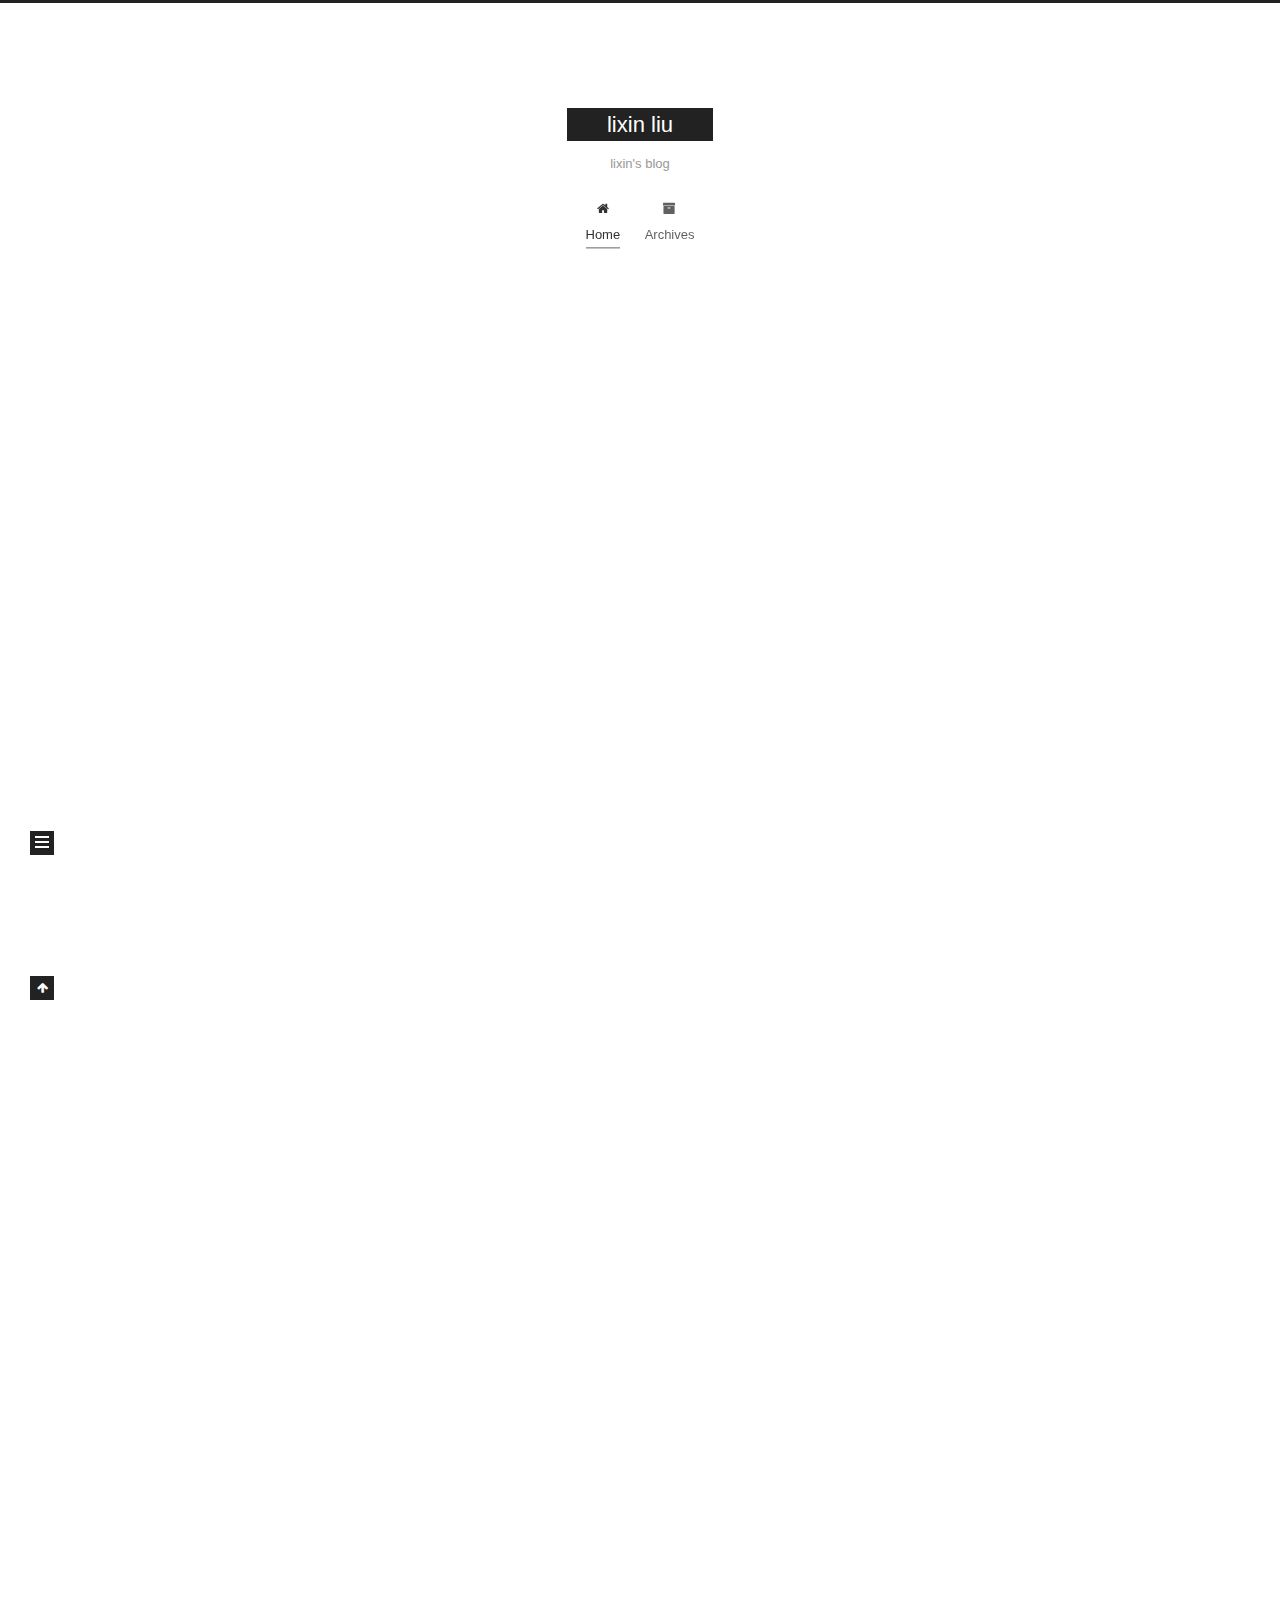
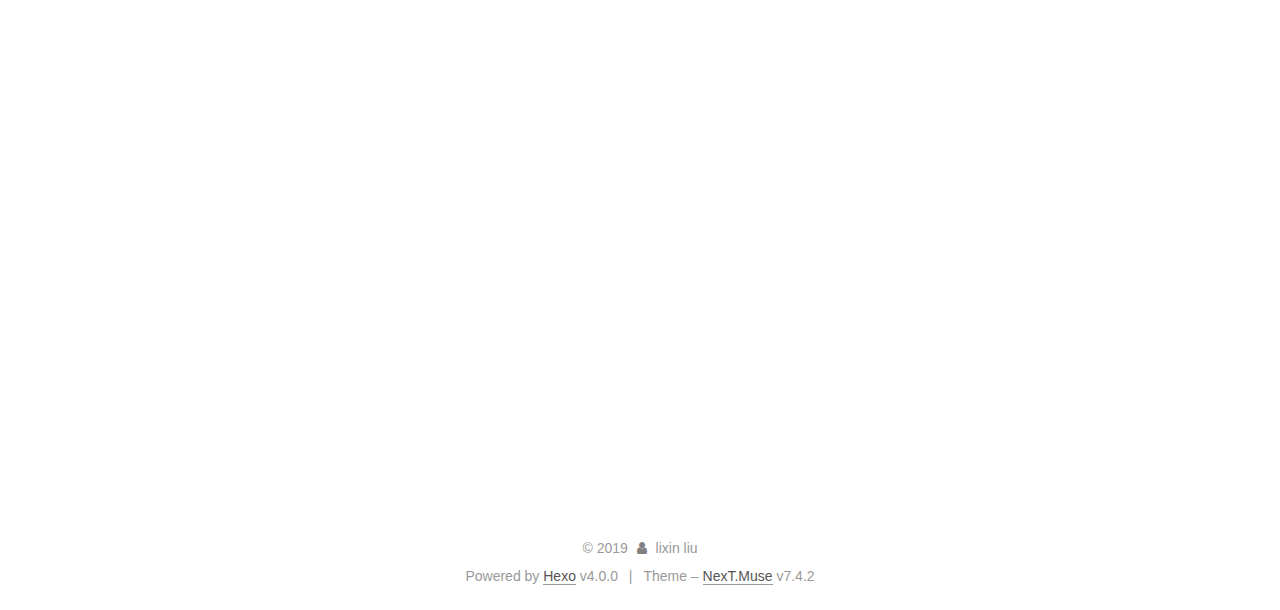
==== index.html @ 6e7cdaf5 "Site updated: 2019-10-31 22:45:14" ====
<!DOCTYPE html>
<html lang="en">
<head>
  <meta charset="UTF-8">
<meta name="viewport" content="width=device-width, initial-scale=1, maximum-scale=2">
<meta name="theme-color" content="#222">
<meta name="generator" content="Hexo 4.0.0">
  <link rel="apple-touch-icon" sizes="180x180" href="/images/apple-touch-icon-next.png">
  <link rel="icon" type="image/png" sizes="32x32" href="/images/favicon-32x32-next.png">
  <link rel="icon" type="image/png" sizes="16x16" href="/images/favicon-16x16-next.png">
  <link rel="mask-icon" href="/images/logo.svg" color="#222">

<link rel="stylesheet" href="/css/main.css">


<link rel="stylesheet" href="/lib/font-awesome/css/font-awesome.min.css">


<script id="hexo-configurations">
  var NexT = window.NexT || {};
  var CONFIG = {
    root: '/',
    scheme: 'Muse',
    version: '7.4.2',
    exturl: false,
    sidebar: {"position":"left","display":"post","offset":12,"onmobile":false},
    copycode: {"enable":false,"show_result":false,"style":null},
    back2top: {"enable":true,"sidebar":false,"scrollpercent":false},
    bookmark: {"enable":false,"color":"#222","save":"auto"},
    fancybox: false,
    mediumzoom: false,
    lazyload: false,
    pangu: false,
    algolia: {
      appID: '',
      apiKey: '',
      indexName: '',
      hits: {"per_page":10},
      labels: {"input_placeholder":"Search for Posts","hits_empty":"We didn't find any results for the search: ${query}","hits_stats":"${hits} results found in ${time} ms"}
    },
    localsearch: {"enable":false,"trigger":"auto","top_n_per_article":1,"unescape":false,"preload":false},
    path: '',
    motion: {"enable":true,"async":false,"transition":{"post_block":"fadeIn","post_header":"slideDownIn","post_body":"slideDownIn","coll_header":"slideLeftIn","sidebar":"slideUpIn"}},
    translation: {
      copy_button: 'Copy',
      copy_success: 'Copied',
      copy_failure: 'Copy failed'
    },
    sidebarPadding: 40
  };
</script>

  <meta name="description" content="Just stick to what you love and believe in, and it will come naturally.">
<meta name="keywords" content="github">
<meta property="og:type" content="website">
<meta property="og:title" content="lixin liu">
<meta property="og:url" content="http:&#x2F;&#x2F;yoursite.com&#x2F;index.html">
<meta property="og:site_name" content="lixin liu">
<meta property="og:description" content="Just stick to what you love and believe in, and it will come naturally.">
<meta property="og:locale" content="en">
<meta name="twitter:card" content="summary">

<link rel="canonical" href="http://yoursite.com/">


<script id="page-configurations">
  // https://hexo.io/docs/variables.html
  CONFIG.page = {
    sidebar: "",
    isHome: true,
    isPost: false,
    isPage: false,
    isArchive: false
  };
</script>

  <title>lixin liu</title>
  






  <noscript>
  <style>
  .use-motion .brand,
  .use-motion .menu-item,
  .sidebar-inner,
  .use-motion .post-block,
  .use-motion .pagination,
  .use-motion .comments,
  .use-motion .post-header,
  .use-motion .post-body,
  .use-motion .collection-header { opacity: initial; }

  .use-motion .site-title,
  .use-motion .site-subtitle {
    opacity: initial;
    top: initial;
  }

  .use-motion .logo-line-before i { left: initial; }
  .use-motion .logo-line-after i { right: initial; }
  </style>
</noscript>

</head>

<body itemscope itemtype="http://schema.org/WebPage">
  <div class="container use-motion">
    <div class="headband"></div>

    <header class="header" itemscope itemtype="http://schema.org/WPHeader">
      <div class="header-inner"><div class="site-brand-container">
  <div class="site-meta">

    <div>
      <a href="/" class="brand" rel="start">
        <span class="logo-line-before"><i></i></span>
        <span class="site-title">lixin liu</span>
        <span class="logo-line-after"><i></i></span>
      </a>
    </div>
        <p class="site-subtitle">lixin's blog</p>
  </div>

  <div class="site-nav-toggle">
    <div class="toggle" aria-label="Toggle navigation bar">
      <span class="toggle-line toggle-line-first"></span>
      <span class="toggle-line toggle-line-middle"></span>
      <span class="toggle-line toggle-line-last"></span>
    </div>
  </div>
</div>


<nav class="site-nav">
  
  <ul id="menu" class="menu">
        <li class="menu-item menu-item-home">

    <a href="/" rel="section"><i class="fa fa-fw fa-home"></i>Home</a>

  </li>
        <li class="menu-item menu-item-archives">

    <a href="/archives/" rel="section"><i class="fa fa-fw fa-archive"></i>Archives</a>

  </li>
  </ul>

</nav>
</div>
    </header>

    
  <div class="back-to-top">
    <i class="fa fa-arrow-up"></i>
    <span>0%</span>
  </div>


    <main class="main">
      <div class="main-inner">
        <div class="content-wrap">
          

          <div class="content">
            

  <div class="posts-expand">
        
  
  
  <article itemscope itemtype="http://schema.org/Article" class="post-block home" lang="en">
    <link itemprop="mainEntityOfPage" href="http://yoursite.com/2019/10/31/Wanna-be-a-Free-Software-Developr/">

    <span hidden itemprop="author" itemscope itemtype="http://schema.org/Person">
      <meta itemprop="image" content="/images/avatar.gif">
      <meta itemprop="name" content="lixin liu">
      <meta itemprop="description" content="Just stick to what you love and believe in, and it will come naturally.">
    </span>

    <span hidden itemprop="publisher" itemscope itemtype="http://schema.org/Organization">
      <meta itemprop="name" content="lixin liu">
    </span>
      <header class="post-header">
        <h1 class="post-title" itemprop="name headline">
          
            <a href="/2019/10/31/Wanna-be-a-Free-Software-Developr/" class="post-title-link" itemprop="url">Wanna be a Free Software Developr</a>
        </h1>

        <div class="post-meta">
            <span class="post-meta-item">
              <span class="post-meta-item-icon">
                <i class="fa fa-calendar-o"></i>
              </span>
              <span class="post-meta-item-text">Posted on</span>
              

              <time title="Created: 2019-10-31 22:30:57 / Modified: 22:44:53" itemprop="dateCreated datePublished" datetime="2019-10-31T22:30:57+08:00">2019-10-31</time>
            </span>

          

        </div>
      </header>

    
    
    
    <div class="post-body" itemprop="articleBody">

      
          <blockquote><p>Do not just seek happiness for yourself. Seek happiness for all. Through kindness. Through mercy.</p>
<footer><strong>David Levithan</strong><cite>Wide Awake</cite></footer></blockquote>

<figure class="highlight golang"><figcaption><span>[Go say hello to world!] [] [url] [link text]</span></figcaption><table><tr><td class="gutter"><pre><span class="line">1</span><br><span class="line">2</span><br><span class="line">3</span><br><span class="line">4</span><br><span class="line">5</span><br><span class="line">6</span><br><span class="line">7</span><br></pre></td><td class="code"><pre><span class="line"><span class="keyword">package</span> main</span><br><span class="line"></span><br><span class="line"><span class="keyword">import</span> <span class="string">"fmt"</span></span><br><span class="line"></span><br><span class="line"><span class="function"><span class="keyword">func</span> <span class="title">main</span><span class="params">()</span></span> &#123;</span><br><span class="line">	fmt.Println(<span class="string">"Hello Go!"</span>)</span><br><span class="line">&#125;</span><br></pre></td></tr></table></figure>


      
    </div>

    
    
    
      <footer class="post-footer">
        <div class="post-eof"></div>
      </footer>
  </article>
  
  
  

        
  
  
  <article itemscope itemtype="http://schema.org/Article" class="post-block home" lang="en">
    <link itemprop="mainEntityOfPage" href="http://yoursite.com/2019/10/30/hello-world/">

    <span hidden itemprop="author" itemscope itemtype="http://schema.org/Person">
      <meta itemprop="image" content="/images/avatar.gif">
      <meta itemprop="name" content="lixin liu">
      <meta itemprop="description" content="Just stick to what you love and believe in, and it will come naturally.">
    </span>

    <span hidden itemprop="publisher" itemscope itemtype="http://schema.org/Organization">
      <meta itemprop="name" content="lixin liu">
    </span>
      <header class="post-header">
        <h1 class="post-title" itemprop="name headline">
          
            <a href="/2019/10/30/hello-world/" class="post-title-link" itemprop="url">Hello World</a>
        </h1>

        <div class="post-meta">
            <span class="post-meta-item">
              <span class="post-meta-item-icon">
                <i class="fa fa-calendar-o"></i>
              </span>
              <span class="post-meta-item-text">Posted on</span>

              <time title="Created: 2019-10-30 21:06:49" itemprop="dateCreated datePublished" datetime="2019-10-30T21:06:49+08:00">2019-10-30</time>
            </span>

          

        </div>
      </header>

    
    
    
    <div class="post-body" itemprop="articleBody">

      
          <p>Welcome to <a href="https://hexo.io/" target="_blank" rel="noopener">Hexo</a>! This is your very first post. Check <a href="https://hexo.io/docs/" target="_blank" rel="noopener">documentation</a> for more info. If you get any problems when using Hexo, you can find the answer in <a href="https://hexo.io/docs/troubleshooting.html" target="_blank" rel="noopener">troubleshooting</a> or you can ask me on <a href="https://github.com/hexojs/hexo/issues" target="_blank" rel="noopener">GitHub</a>.</p>
<h2 id="Quick-Start"><a href="#Quick-Start" class="headerlink" title="Quick Start"></a>Quick Start</h2><h3 id="Create-a-new-post"><a href="#Create-a-new-post" class="headerlink" title="Create a new post"></a>Create a new post</h3><figure class="highlight bash"><table><tr><td class="gutter"><pre><span class="line">1</span><br></pre></td><td class="code"><pre><span class="line">$ hexo new <span class="string">"My New Post"</span></span><br></pre></td></tr></table></figure>

<p>More info: <a href="https://hexo.io/docs/writing.html" target="_blank" rel="noopener">Writing</a></p>
<h3 id="Run-server"><a href="#Run-server" class="headerlink" title="Run server"></a>Run server</h3><figure class="highlight bash"><table><tr><td class="gutter"><pre><span class="line">1</span><br></pre></td><td class="code"><pre><span class="line">$ hexo server</span><br></pre></td></tr></table></figure>

<p>More info: <a href="https://hexo.io/docs/server.html" target="_blank" rel="noopener">Server</a></p>
<h3 id="Generate-static-files"><a href="#Generate-static-files" class="headerlink" title="Generate static files"></a>Generate static files</h3><figure class="highlight bash"><table><tr><td class="gutter"><pre><span class="line">1</span><br></pre></td><td class="code"><pre><span class="line">$ hexo generate</span><br></pre></td></tr></table></figure>

<p>More info: <a href="https://hexo.io/docs/generating.html" target="_blank" rel="noopener">Generating</a></p>
<h3 id="Deploy-to-remote-sites"><a href="#Deploy-to-remote-sites" class="headerlink" title="Deploy to remote sites"></a>Deploy to remote sites</h3><figure class="highlight bash"><table><tr><td class="gutter"><pre><span class="line">1</span><br></pre></td><td class="code"><pre><span class="line">$ hexo deploy</span><br></pre></td></tr></table></figure>

<p>More info: <a href="https://hexo.io/docs/deployment.html" target="_blank" rel="noopener">Deployment</a></p>

      
    </div>

    
    
    
      <footer class="post-footer">
        <div class="post-eof"></div>
      </footer>
  </article>
  
  
  

  </div>

  



          </div>
          

        </div>
          
  
  <div class="toggle sidebar-toggle">
    <span class="toggle-line toggle-line-first"></span>
    <span class="toggle-line toggle-line-middle"></span>
    <span class="toggle-line toggle-line-last"></span>
  </div>

  <aside class="sidebar">
    <div class="sidebar-inner">

      <ul class="sidebar-nav motion-element">
        <li class="sidebar-nav-toc">
          Table of Contents
        </li>
        <li class="sidebar-nav-overview">
          Overview
        </li>
      </ul>

      <!--noindex-->
      <div class="post-toc-wrap sidebar-panel">
      </div>
      <!--/noindex-->

      <div class="site-overview-wrap sidebar-panel">
        <div class="site-author motion-element" itemprop="author" itemscope itemtype="http://schema.org/Person">
  <img class="site-author-image" itemprop="image" alt="lixin liu"
    src="/images/avatar.gif">
  <p class="site-author-name" itemprop="name">lixin liu</p>
  <div class="site-description" itemprop="description">Just stick to what you love and believe in, and it will come naturally.</div>
</div>
<div class="site-state-wrap motion-element">
  <nav class="site-state">
      <div class="site-state-item site-state-posts">
          <a href="/archives/">
        
          <span class="site-state-item-count">2</span>
          <span class="site-state-item-name">posts</span>
        </a>
      </div>
  </nav>
</div>



      </div>

    </div>
  </aside>
  <div id="sidebar-dimmer"></div>


      </div>
    </main>

    <footer class="footer">
      <div class="footer-inner">
        

<div class="copyright">
  
  &copy; 
  <span itemprop="copyrightYear">2019</span>
  <span class="with-love">
    <i class="fa fa-user"></i>
  </span>
  <span class="author" itemprop="copyrightHolder">lixin liu</span>
</div>
  <div class="powered-by">Powered by <a href="https://hexo.io/" class="theme-link" rel="noopener" target="_blank">Hexo</a> v4.0.0
  </div>
  <span class="post-meta-divider">|</span>
  <div class="theme-info">Theme – <a href="https://muse.theme-next.org/" class="theme-link" rel="noopener" target="_blank">NexT.Muse</a> v7.4.2
  </div>

        












        
      </div>
    </footer>
  </div>

  
  <script src="/lib/anime.min.js"></script>
  <script src="/lib/velocity/velocity.min.js"></script>
  <script src="/lib/velocity/velocity.ui.min.js"></script>
<script src="/js/utils.js"></script><script src="/js/motion.js"></script>
<script src="/js/schemes/muse.js"></script>
<script src="/js/next-boot.js"></script>



  
















  

  

</body>
</html>
---- css/main.css ----
html {
  line-height: 1.15; /* 1 */
  -webkit-text-size-adjust: 100%; /* 2 */
}
body {
  margin: 0;
}
main {
  display: block;
}
h1 {
  font-size: 2em;
  margin: 0.67em 0;
}
hr {
  box-sizing: content-box; /* 1 */
  height: 0; /* 1 */
  overflow: visible; /* 2 */
}
pre {
  font-family: monospace, monospace; /* 1 */
  font-size: 1em; /* 2 */
}
a {
  background: transparent;
}
abbr[title] {
  border-bottom: none; /* 1 */
  text-decoration: underline; /* 2 */
  text-decoration: underline dotted; /* 2 */
}
b,
strong {
  font-weight: bolder;
}
code,
kbd,
samp {
  font-family: monospace, monospace; /* 1 */
  font-size: 1em; /* 2 */
}
small {
  font-size: 80%;
}
sub,
sup {
  font-size: 75%;
  line-height: 0;
  position: relative;
  vertical-align: baseline;
}
sub {
  bottom: -0.25em;
}
sup {
  top: -0.5em;
}
img {
  border-style: none;
}
button,
input,
optgroup,
select,
textarea {
  font-family: inherit; /* 1 */
  font-size: 100%; /* 1 */
  line-height: 1.15; /* 1 */
  margin: 0; /* 2 */
}
button,
input {
/* 1 */
  overflow: visible;
}
button,
select {
/* 1 */
  text-transform: none;
}
button,
[type='button'],
[type='reset'],
[type='submit'] {
  -webkit-appearance: button;
}
button::-moz-focus-inner,
[type='button']::-moz-focus-inner,
[type='reset']::-moz-focus-inner,
[type='submit']::-moz-focus-inner {
  border-style: none;
  padding: 0;
}
button:-moz-focusring,
[type='button']:-moz-focusring,
[type='reset']:-moz-focusring,
[type='submit']:-moz-focusring {
  outline: 1px dotted ButtonText;
}
fieldset {
  padding: 0.35em 0.75em 0.625em;
}
legend {
  box-sizing: border-box; /* 1 */
  color: inherit; /* 2 */
  display: table; /* 1 */
  max-width: 100%; /* 1 */
  padding: 0; /* 3 */
  white-space: normal; /* 1 */
}
progress {
  vertical-align: baseline;
}
textarea {
  overflow: auto;
}
[type='checkbox'],
[type='radio'] {
  box-sizing: border-box; /* 1 */
  padding: 0; /* 2 */
}
[type='number']::-webkit-inner-spin-button,
[type='number']::-webkit-outer-spin-button {
  height: auto;
}
[type='search'] {
  outline-offset: -2px; /* 2 */
  -webkit-appearance: textfield; /* 1 */
}
[type='search']::-webkit-search-decoration {
  -webkit-appearance: none;
}
::-webkit-file-upload-button {
  font: inherit; /* 2 */
  -webkit-appearance: button; /* 1 */
}
details {
  display: block;
}
summary {
  display: list-item;
}
template {
  display: none;
}
[hidden] {
  display: none;
}
::selection {
  background: #262a30;
  color: #fff;
}
html,
body {
  height: 100%;
}
body {
  background: #fff;
  color: #555;
  font-family: 'Lato', "PingFang SC", "Microsoft YaHei", sans-serif;
  font-size: 1em;
  line-height: 2;
}
@media (max-width: 991px) {
  body {
    padding-left: 0 !important;
    padding-right: 0 !important;
  }
}
h1,
h2,
h3,
h4,
h5,
h6 {
  font-family: 'Lato', "PingFang SC", "Microsoft YaHei", sans-serif;
  font-weight: bold;
  line-height: 1.5;
  margin: 20px 0 15px;
  padding: 0;
}
h1 {
  font-size: 1.5em;
}
h2 {
  font-size: 1.375em;
}
h3 {
  font-size: 1.25em;
}
h4 {
  font-size: 1.125em;
}
h5 {
  font-size: 1em;
}
h6 {
  font-size: 0.875em;
}
p {
  margin: 0 0 20px 0;
}
a,
span.exturl {
  overflow-wrap: break-word;
  word-wrap: break-word;
  border-bottom: 1px solid #999;
  color: #555;
  outline: 0;
  text-decoration: none;
  cursor: pointer;
}
a:hover,
span.exturl:hover {
  border-bottom-color: #222;
  color: #222;
}
iframe,
img,
video {
  display: block;
  margin-left: auto;
  margin-right: auto;
  max-width: 100%;
}
hr {
  background-color: #ddd;
  background-image: repeating-linear-gradient(-45deg, #fff, #fff 4px, transparent 4px, transparent 8px);
  border: 0;
  height: 3px;
  margin: 40px 0;
}
blockquote {
  border-left: 4px solid #ddd;
  color: #666;
  margin: 0;
  padding: 0 15px;
}
blockquote cite::before {
  content: '-';
  padding: 0 5px;
}
dt {
  font-weight: 700;
}
dd {
  margin: 0;
  padding: 0;
}
kbd {
  background-color: #f5f5f5;
  background-image: linear-gradient(#eee, #fff, #eee);
  border: 1px solid #ccc;
  border-radius: 0.2em;
  box-shadow: 0.1em 0.1em 0.2em rgba(0,0,0,0.1);
  font-family: inherit;
  padding: 0.1em 0.3em;
  white-space: nowrap;
}
.table-container {
  -webkit-overflow-scrolling: touch;
  overflow: auto;
}
table {
  border-collapse: collapse;
  border-spacing: 0;
  font-size: 0.875em;
  margin: 0 0 20px 0;
  width: 100%;
}
table > tbody > tr:nth-of-type(odd) {
  background: #f9f9f9;
}
table > tbody > tr:hover {
  background: #f5f5f5;
}
caption,
th,
td {
  font-weight: normal;
  padding: 8px;
  text-align: left;
  vertical-align: middle;
}
th,
td {
  border: 1px solid #ddd;
  border-bottom: 3px solid #ddd;
}
th {
  font-weight: 700;
  padding-bottom: 10px;
}
td {
  border-bottom-width: 1px;
}
.btn {
  background: #222;
  border: 2px solid #222;
  border-radius: 0;
  color: #fff;
  display: inline-block;
  font-size: 0.875em;
  line-height: 2;
  padding: 0 20px;
  text-decoration: none;
  transition-property: background-color;
  transition-delay: 0s;
  transition-duration: 0.2s;
  transition-timing-function: ease-in-out;
}
.btn:hover {
  background: #fff;
  border-color: #222;
  color: #222;
}
.btn + .btn {
  margin: 0 0 8px 8px;
}
.btn .fa-fw {
  text-align: left;
  width: 1.285714285714286em;
}
.toggle {
  line-height: 0;
}
.toggle .toggle-line {
  background: #fff;
  display: inline-block;
  height: 2px;
  left: 0;
  position: relative;
  top: 0;
  transition: all 0.4s;
  vertical-align: top;
  width: 100%;
}
.toggle .toggle-line:not(:first-child) {
  margin-top: 3px;
}
.toggle.toggle-arrow .toggle-line-first {
  left: 50%;
  top: 2px;
  transform: rotate(45deg);
  width: 50%;
}
.toggle.toggle-arrow .toggle-line-middle {
  left: 2px;
  width: 90%;
}
.toggle.toggle-arrow .toggle-line-last {
  left: 50%;
  top: -2px;
  transform: rotate(-45deg);
  width: 50%;
}
.toggle.toggle-close .toggle-line-first {
  transform: rotate(-45deg);
  top: 5px;
}
.toggle.toggle-close .toggle-line-middle {
  opacity: 0;
}
.toggle.toggle-close .toggle-line-last {
  transform: rotate(45deg);
  top: -5px;
}
pre,
.highlight {
  background: #f7f7f7;
  color: #4d4d4c;
  line-height: 1.6;
  margin: 0 auto 20px;
}
pre,
code {
  font-family: consolas, Menlo, monospace, "PingFang SC", "Microsoft YaHei";
}
code {
  background: #eee;
  border-radius: 3px;
  color: #555;
  padding: 2px 4px;
  overflow-wrap: break-word;
  word-wrap: break-word;
}
pre {
  overflow: auto;
  padding: 10px;
}
pre code {
  background: none;
  color: #4d4d4c;
  font-size: 0.875em;
  padding: 0;
  text-shadow: none;
}
.highlight *::selection {
  background: #d6d6d6;
}
.highlight pre {
  border: 0;
  margin: 0;
  padding: 10px 0;
}
.highlight table {
  border: 0;
  margin: 0;
  width: auto;
}
.highlight td {
  border: 0;
  padding: 0;
}
.highlight figcaption {
  background: #eee;
  color: #4d4d4c;
  line-height: 1em;
  margin: 0;
  padding: 0.5em;
}
.highlight figcaption::before,
.highlight figcaption::after {
  content: ' ';
  display: table;
}
.highlight figcaption::after {
  clear: both;
}
.highlight figcaption a {
  color: #4d4d4c;
  float: right;
}
.highlight figcaption a:hover {
  border-bottom-color: #4d4d4c;
}
.highlight .gutter pre {
  background: #eff2f3;
  color: #869194;
  padding-left: 10px;
  padding-right: 10px;
  text-align: right;
}
.highlight .code pre {
  background: #f7f7f7;
  padding-left: 10px;
  width: 100%;
}
.gutter {
  -moz-user-select: none;
  -ms-user-select: none;
  -webkit-user-select: none;
  user-select: none;
}
.gist table {
  width: auto;
}
.gist table td {
  border: 0;
}
pre .deletion {
  background: #fdd;
}
pre .addition {
  background: #dfd;
}
pre .meta {
  color: #eab700;
  -moz-user-select: none;
  -ms-user-select: none;
  -webkit-user-select: none;
  user-select: none;
}
pre .comment {
  color: #8e908c;
}
pre .variable,
pre .attribute,
pre .tag,
pre .name,
pre .regexp,
pre .ruby .constant,
pre .xml .tag .title,
pre .xml .pi,
pre .xml .doctype,
pre .html .doctype,
pre .css .id,
pre .css .class,
pre .css .pseudo {
  color: #c82829;
}
pre .number,
pre .preprocessor,
pre .built_in,
pre .builtin-name,
pre .literal,
pre .params,
pre .constant,
pre .command {
  color: #f5871f;
}
pre .ruby .class .title,
pre .css .rules .attribute,
pre .string,
pre .symbol,
pre .value,
pre .inheritance,
pre .header,
pre .ruby .symbol,
pre .xml .cdata,
pre .special,
pre .formula {
  color: #718c00;
}
pre .title,
pre .css .hexcolor {
  color: #3e999f;
}
pre .function,
pre .python .decorator,
pre .python .title,
pre .ruby .function .title,
pre .ruby .title .keyword,
pre .perl .sub,
pre .javascript .title,
pre .coffeescript .title {
  color: #4271ae;
}
pre .keyword,
pre .javascript .function {
  color: #8959a8;
}
.blockquote-center {
  border-left: none;
  margin: 40px 0;
  padding: 0;
  position: relative;
  text-align: center;
}
.blockquote-center::before,
.blockquote-center::after {
  background-repeat: no-repeat;
  background-size: 22px 22px;
  content: ' ';
  display: block;
  height: 24px;
  opacity: 0.2;
  position: absolute;
  width: 100%;
}
.blockquote-center::before {
  background-image: url("../images/quote-l.svg");
  background-position: 0 -6px;
  border-top: 1px solid #ccc;
  top: -20px;
}
.blockquote-center::after {
  background-image: url("../images/quote-r.svg");
  background-position: 100% 8px;
  border-bottom: 1px solid #ccc;
  bottom: -20px;
}
.blockquote-center p,
.blockquote-center div {
  text-align: center;
}
.post-body .group-picture img {
  border: 0;
  margin: 0 auto;
  padding: 0 3px;
}
.post-body .group-picture-row {
  margin-bottom: 6px;
  overflow: hidden;
}
.post-body .group-picture-column {
  float: left;
  margin-bottom: 10px;
}
.post-body .label {
  display: inline;
  padding: 0 2px;
}
.post-body .label.default {
  background: #f0f0f0;
}
.post-body .label.primary {
  background: #efe6f7;
}
.post-body .label.info {
  background: #e5f2f8;
}
.post-body .label.success {
  background: #e7f4e9;
}
.post-body .label.warning {
  background: #fcf6e1;
}
.post-body .label.danger {
  background: #fae8eb;
}
.post-body .tabs {
  margin-bottom: 20px;
}
.post-body .tabs,
.tabs-comment {
  display: block;
  padding-top: 10px;
  position: relative;
}
.post-body .tabs ul.nav-tabs,
.tabs-comment ul.nav-tabs {
  display: flex;
  flex-wrap: wrap;
  margin: 0;
  margin-bottom: -1px;
  padding: 0;
}
@media (max-width: 413px) {
  .post-body .tabs ul.nav-tabs,
  .tabs-comment ul.nav-tabs {
    display: block;
    margin-bottom: 5px;
  }
}
.post-body .tabs ul.nav-tabs li.tab,
.tabs-comment ul.nav-tabs li.tab {
  background: #fff;
  border-bottom: 1px solid #ddd;
  border-left: 1px solid transparent;
  border-right: 1px solid transparent;
  border-top: 3px solid transparent;
  flex-grow: 1;
  list-style-type: none;
}
@media (max-width: 413px) {
  .post-body .tabs ul.nav-tabs li.tab,
  .tabs-comment ul.nav-tabs li.tab {
    border-bottom: 1px solid transparent;
    border-left: 3px solid transparent;
    border-right: 1px solid transparent;
    border-top: 1px solid transparent;
  }
}
.post-body .tabs ul.nav-tabs li.tab a,
.tabs-comment ul.nav-tabs li.tab a {
  border-bottom: initial;
  display: block;
  line-height: 1.8em;
  outline: 0;
  padding: 0.25em 0.75em;
  text-align: center;
  transition-delay: 0s;
  transition-duration: 0.2s;
  transition-timing-function: ease-out;
}
.post-body .tabs ul.nav-tabs li.tab a i,
.tabs-comment ul.nav-tabs li.tab a i {
  width: 1.285714285714286em;
}
.post-body .tabs ul.nav-tabs li.tab.active,
.tabs-comment ul.nav-tabs li.tab.active {
  border-bottom: 1px solid transparent;
  border-left: 1px solid #ddd;
  border-right: 1px solid #ddd;
  border-top: 3px solid #fc6423;
}
@media (max-width: 413px) {
  .post-body .tabs ul.nav-tabs li.tab.active,
  .tabs-comment ul.nav-tabs li.tab.active {
    border-bottom: 1px solid #ddd;
    border-left: 3px solid #fc6423;
    border-right: 1px solid #ddd;
    border-top: 1px solid #ddd;
  }
}
.post-body .tabs ul.nav-tabs li.tab.active a,
.tabs-comment ul.nav-tabs li.tab.active a {
  color: #555;
  cursor: default;
}
.post-body .tabs .tab-content .tab-pane,
.tabs-comment .tab-content .tab-pane {
  border: 1px solid #ddd;
  padding: 20px 20px 0 20px;
}
.post-body .tabs .tab-content .tab-pane:not(.active),
.tabs-comment .tab-content .tab-pane:not(.active) {
  display: none;
}
.post-body .tabs .tab-content .tab-pane.active,
.tabs-comment .tab-content .tab-pane.active {
  display: block;
}
.post-body .note {
  margin-bottom: 20px;
  padding: 15px;
  position: relative;
  border: 1px solid #eee;
  border-left-width: 5px;
  border-radius: 3px;
}
.post-body .note h2,
.post-body .note h3,
.post-body .note h4,
.post-body .note h5,
.post-body .note h6 {
  margin-top: 0;
  border-bottom: initial;
  margin-bottom: 0;
  padding-top: 0;
}
.post-body .note p:first-child,
.post-body .note ul:first-child,
.post-body .note ol:first-child,
.post-body .note table:first-child,
.post-body .note pre:first-child,
.post-body .note blockquote:first-child,
.post-body .note img:first-child {
  margin-top: 0;
}
.post-body .note p:last-child,
.post-body .note ul:last-child,
.post-body .note ol:last-child,
.post-body .note table:last-child,
.post-body .note pre:last-child,
.post-body .note blockquote:last-child,
.post-body .note img:last-child {
  margin-bottom: 0;
}
.post-body .note.default {
  border-left-color: #777;
}
.post-body .note.default h2,
.post-body .note.default h3,
.post-body .note.default h4,
.post-body .note.default h5,
.post-body .note.default h6 {
  color: #777;
}
.post-body .note.primary {
  border-left-color: #6f42c1;
}
.post-body .note.primary h2,
.post-body .note.primary h3,
.post-body .note.primary h4,
.post-body .note.primary h5,
.post-body .note.primary h6 {
  color: #6f42c1;
}
.post-body .note.info {
  border-left-color: #428bca;
}
.post-body .note.info h2,
.post-body .note.info h3,
.post-body .note.info h4,
.post-body .note.info h5,
.post-body .note.info h6 {
  color: #428bca;
}
.post-body .note.success {
  border-left-color: #5cb85c;
}
.post-body .note.success h2,
.post-body .note.success h3,
.post-body .note.success h4,
.post-body .note.success h5,
.post-body .note.success h6 {
  color: #5cb85c;
}
.post-body .note.warning {
  border-left-color: #f0ad4e;
}
.post-body .note.warning h2,
.post-body .note.warning h3,
.post-body .note.warning h4,
.post-body .note.warning h5,
.post-body .note.warning h6 {
  color: #f0ad4e;
}
.post-body .note.danger {
  border-left-color: #d9534f;
}
.post-body .note.danger h2,
.post-body .note.danger h3,
.post-body .note.danger h4,
.post-body .note.danger h5,
.post-body .note.danger h6 {
  color: #d9534f;
}
.pagination .prev,
.pagination .next,
.pagination .page-number,
.pagination .space {
  display: inline-block;
  margin: 0 10px;
  padding: 0 11px;
  position: relative;
  top: -1px;
}
@media (max-width: 767px) {
  .pagination .prev,
  .pagination .next,
  .pagination .page-number,
  .pagination .space {
    margin: 0 5px;
  }
}
.pagination {
  border-top: 1px solid #eee;
  margin: 120px 0 0;
  text-align: center;
}
.pagination .prev,
.pagination .next,
.pagination .page-number {
  border-bottom: 0;
  border-top: 1px solid #eee;
  transition-property: border-color;
  transition-delay: 0s;
  transition-duration: 0.2s;
  transition-timing-function: ease-in-out;
}
.pagination .prev:hover,
.pagination .next:hover,
.pagination .page-number:hover {
  border-top-color: #222;
}
.pagination .space {
  margin: 0;
  padding: 0;
}
.pagination .prev {
  margin-left: 0;
}
.pagination .next {
  margin-right: 0;
}
.pagination .page-number.current {
  background: #ccc;
  border-top-color: #ccc;
  color: #fff;
}
@media (max-width: 767px) {
  .pagination {
    border-top: none;
  }
  .pagination .prev,
  .pagination .next,
  .pagination .page-number {
    border-bottom: 1px solid #eee;
    border-top: 0;
    margin-bottom: 10px;
    padding: 0 10px;
  }
  .pagination .prev:hover,
  .pagination .next:hover,
  .pagination .page-number:hover {
    border-bottom-color: #222;
  }
}
.comments {
  margin: 60px 20px 0;
  overflow: hidden;
}
.comment-button-group {
  display: flex;
  flex-wrap: wrap-reverse;
  justify-content: center;
  margin: 1em 0;
}
.comment-button-group .comment-button {
  margin: 0.1em 0.2em;
}
.comment-button-group .comment-button.active {
  background: #fff;
  border-color: #222;
  color: #222;
}
.comment-position {
  display: none;
}
.comment-position.active {
  display: block;
}
.tabs-comment {
  background: #fff;
  margin-top: 4em;
  padding-top: 0;
}
.tabs-comment .comments {
  border: 0;
  box-shadow: none;
  margin-top: 0;
  padding-top: 0;
}
.container {
  min-height: 100%;
  position: relative;
}
.main-inner {
  margin: 0 auto;
  width: 700px;
}
@media (min-width: 1200px) {
  .main-inner {
    width: 800px;
  }
}
@media (min-width: 1600px) {
  .main-inner {
    width: 900px;
  }
}
.header {
  background: transparent;
}
.header-inner {
  margin: 0 auto;
  position: relative;
  width: 700px;
}
@media (min-width: 1200px) {
  .header-inner {
    width: 800px;
  }
}
@media (min-width: 1600px) {
  .header-inner {
    width: 900px;
  }
}
.headband {
  background: #222;
  height: 3px;
}
.site-meta {
  margin: 0;
  text-align: center;
}
@media (max-width: 767px) {
  .site-meta {
    text-align: center;
  }
}
.brand {
  background: #222;
  border-bottom: none;
  color: #fff;
  display: inline-block;
  line-height: 1.375em;
  padding: 0 40px;
  position: relative;
}
.brand:hover {
  color: #fff;
}
.site-title {
  display: inline-block;
  font-family: 'Lato', "PingFang SC", "Microsoft YaHei", sans-serif;
  font-size: 1.375em;
  font-weight: normal;
  line-height: 1.5;
  vertical-align: top;
}
.site-subtitle {
  color: #999;
  font-size: 0.8125em;
  margin-top: 10px;
}
.use-motion .brand {
  opacity: 0;
}
.use-motion .site-title,
.use-motion .site-subtitle,
.use-motion .custom-logo-image {
  opacity: 0;
  position: relative;
  top: -10px;
}
.site-nav-toggle {
  display: none;
  left: 10px;
  position: absolute;
}
@media (max-width: 767px) {
  .site-nav-toggle {
    display: block;
  }
}
.site-nav-toggle .toggle {
  background: transparent;
  border: 0;
  margin-top: 2px;
  padding: 10px;
  width: 22px;
}
.site-nav-toggle .toggle .toggle-line {
  background: #555;
  border-radius: 1px;
}
.site-nav {
  display: block;
}
@media (max-width: 767px) {
  .site-nav {
    border-top: 1px solid #ddd;
    clear: both;
    display: none;
    margin: 0 -10px;
    padding: 0 10px;
  }
}
.site-nav.site-nav-on {
  display: block;
}
.menu {
  margin-top: 20px;
  padding-left: 0;
  text-align: center;
}
.menu-item {
  display: inline-block;
  list-style: none;
  margin: 0 10px;
}
@media (max-width: 767px) {
  .menu-item {
    margin-top: 10px;
  }
}
.menu-item a,
.menu-item span.exturl {
  border-bottom: 0;
  display: block;
  font-size: 0.8125em;
  transition-property: border-color;
  transition-delay: 0s;
  transition-duration: 0.2s;
  transition-timing-function: ease-in-out;
}
@media (hover: none) {
  .menu-item a:hover,
  .menu-item span.exturl:hover {
    border-bottom-color: transparent !important;
  }
}
.menu-item .fa {
  margin-right: 8px;
}
.menu-item .badge {
  display: inline-block;
  font-weight: 700;
  line-height: 1;
  margin-left: 0.35em;
  margin-top: 0.35em;
  text-align: center;
  white-space: nowrap;
}
@media (max-width: 767px) {
  .menu-item .badge {
    float: right;
    margin-left: 0;
  }
}
.use-motion .menu-item {
  opacity: 0;
}
.sidebar {
  background: #222;
  bottom: 0;
  box-shadow: inset 0 2px 6px #000;
  position: fixed;
  top: 0;
  z-index: 1200;
}
.sidebar a,
.sidebar span.exturl {
  border-bottom-color: #555;
  color: #999;
}
.sidebar a:hover,
.sidebar span.exturl:hover {
  border-bottom-color: #eee;
  color: #eee;
}
@media (max-width: 991px) {
  .sidebar {
    display: none;
  }
}
.sidebar-inner {
  color: #999;
  padding: 20px 10px;
  text-align: center;
}
.site-overview-wrap {
  overflow-x: hidden;
  overflow-y: auto;
}
.cc-license {
  margin-top: 10px;
  text-align: center;
}
.cc-license .cc-opacity {
  border-bottom: none;
  opacity: 0.7;
}
.cc-license .cc-opacity:hover {
  opacity: 0.9;
}
.cc-license img {
  display: inline-block;
}
.site-author-image {
  border: 2px solid #333;
  display: block;
  height: auto;
  margin: 0 auto;
  max-width: 96px;
  padding: 2px;
}
.site-author-name {
  color: #f5f5f5;
  font-weight: normal;
  margin: 5px 0 0;
  text-align: center;
}
.site-description {
  color: #999;
  font-size: 1em;
  margin-top: 5px;
  text-align: center;
}
.links-of-author {
  margin-top: 15px;
}
.links-of-author a,
.links-of-author span.exturl {
  border-bottom-color: #555;
  display: inline-block;
  font-size: 0.8125em;
  margin-bottom: 10px;
  margin-right: 10px;
  vertical-align: middle;
}
.links-of-author a::before,
.links-of-author span.exturl::before {
  background: #449a6f;
  border-radius: 50%;
  content: ' ';
  display: inline-block;
  height: 4px;
  margin-right: 3px;
  vertical-align: middle;
  width: 4px;
}
.feed-link,
.chat {
  margin-top: 15px;
}
.feed-link a,
.chat a {
  border: 1px solid #fc6423;
  border-radius: 4px;
  color: #fc6423;
  display: inline-block;
  padding: 0 15px;
}
.feed-link a .fa,
.chat a .fa {
  margin-right: 5px;
}
.feed-link a:hover,
.chat a:hover {
  background: #fc6423;
  border: 1px solid #fc6423;
  color: #fff;
}
.feed-link a:hover .fa,
.chat a:hover .fa {
  color: #fff;
}
.links-of-blogroll {
  font-size: 0.8125em;
  margin-top: 10px;
}
.links-of-blogroll-title {
  font-size: 0.875em;
  font-weight: 600;
  margin-top: 0;
}
.links-of-blogroll-list {
  list-style: none;
  margin: 0;
  padding: 0;
}
.links-of-blogroll-item {
  padding: 2px 10px;
}
.links-of-blogroll-item a,
.links-of-blogroll-item span.exturl {
  box-sizing: border-box;
  display: inline-block;
  max-width: 280px;
  overflow: hidden;
  text-overflow: ellipsis;
  white-space: nowrap;
}
#sidebar-dimmer {
  display: none;
}
@media (max-width: 767px) {
  #sidebar-dimmer {
    background: #000;
    display: block;
    height: 100%;
    left: 100%;
    opacity: 0;
    position: fixed;
    top: 0;
    width: 100%;
    z-index: 1100;
  }
  .sidebar-active + #sidebar-dimmer {
    opacity: 0.7;
    transform: translateX(-100%);
    transition: opacity 0.5s;
  }
}
.sidebar-nav {
  margin: 0;
  padding-bottom: 20px;
  padding-left: 0;
}
.sidebar-nav li {
  border-bottom: 1px solid transparent;
  color: #555;
  cursor: pointer;
  display: inline-block;
  font-size: 0.875em;
}
.sidebar-nav li.sidebar-nav-overview {
  margin-left: 10px;
}
.sidebar-nav li:hover {
  color: #f5f5f5;
}
.sidebar-nav .sidebar-nav-active {
  border-bottom-color: #87daff;
  color: #87daff;
}
.sidebar-nav .sidebar-nav-active:hover {
  color: #87daff;
}
.sidebar-panel {
  display: none;
}
.sidebar-panel-active {
  display: block;
}
.sidebar-toggle {
  background: #222;
  bottom: 45px;
  cursor: pointer;
  height: 14px;
  left: 30px;
  padding: 5px;
  position: fixed;
  width: 14px;
  z-index: 1300;
}
@media (max-width: 991px) {
  .sidebar-toggle {
    left: 20px;
    opacity: 0.8;
    display: none;
  }
}
.sidebar-toggle:hover .toggle-line {
  background: #87daff;
}
.post-toc-wrap {
  overflow-x: hidden;
  overflow-y: auto;
}
.post-toc {
  font-size: 0.875em;
}
.post-toc ol {
  list-style: none;
  margin: 0;
  padding: 0 2px 5px 10px;
  text-align: left;
}
.post-toc ol > ol {
  padding-left: 0;
}
.post-toc ol a {
  border-bottom-color: #555;
  color: #999;
  transition-property: all;
  transition-delay: 0s;
  transition-duration: 0.2s;
  transition-timing-function: ease-in-out;
}
.post-toc ol a:hover {
  border-bottom-color: #ccc;
  color: #ccc;
}
.post-toc .nav-item {
  line-height: 1.8;
  overflow: hidden;
  text-overflow: ellipsis;
  white-space: nowrap;
}
.post-toc .nav .nav-child {
  display: none;
}
.post-toc .nav .active > .nav-child {
  display: block;
}
.post-toc .nav .active-current > .nav-child {
  display: block;
}
.post-toc .nav .active-current > .nav-child > .nav-item {
  display: block;
}
.post-toc .nav .active > a {
  border-bottom-color: #87daff;
  color: #87daff;
}
.post-toc .nav .active-current > a {
  color: #87daff;
}
.post-toc .nav .active-current > a:hover {
  color: #87daff;
}
.site-state {
  display: flex;
  justify-content: center;
  line-height: 1.4;
  margin-top: 10px;
  overflow: hidden;
  text-align: center;
  white-space: nowrap;
}
.site-state-item {
  padding: 0 15px;
}
.site-state-item:not(:first-child) {
  border-left: 1px solid #333;
}
.site-state-item a {
  border-bottom: none;
}
.site-state-item-count {
  color: inherit;
  display: block;
  font-size: 1.25em;
  font-weight: 600;
  text-align: center;
}
.site-state-item-name {
  color: inherit;
  font-size: 0.875em;
}
.footer {
  color: #999;
  font-size: 0.875em;
  padding: 20px 0;
}
.footer.footer-fixed {
  bottom: 0;
  left: 0;
  position: absolute;
  right: 0;
}
.footer img {
  border: 0;
}
.footer-inner {
  box-sizing: border-box;
  margin: 0 auto;
  text-align: center;
  width: 700px;
}
@media (min-width: 1200px) {
  .footer-inner {
    width: 800px;
  }
}
@media (min-width: 1600px) {
  .footer-inner {
    width: 900px;
  }
}
.with-love {
  color: #808080;
  display: inline-block;
  margin: 0 5px;
}
.powered-by,
.theme-info {
  display: inline-block;
}
@-moz-keyframes iconAnimate {
  0%, 100% {
    transform: scale(1);
  }
  10%, 30% {
    transform: scale(0.9);
  }
  20%, 40%, 60%, 80% {
    transform: scale(1.1);
  }
  50%, 70% {
    transform: scale(1.1);
  }
}
@-webkit-keyframes iconAnimate {
  0%, 100% {
    transform: scale(1);
  }
  10%, 30% {
    transform: scale(0.9);
  }
  20%, 40%, 60%, 80% {
    transform: scale(1.1);
  }
  50%, 70% {
    transform: scale(1.1);
  }
}
@-o-keyframes iconAnimate {
  0%, 100% {
    transform: scale(1);
  }
  10%, 30% {
    transform: scale(0.9);
  }
  20%, 40%, 60%, 80% {
    transform: scale(1.1);
  }
  50%, 70% {
    transform: scale(1.1);
  }
}
@keyframes iconAnimate {
  0%, 100% {
    transform: scale(1);
  }
  10%, 30% {
    transform: scale(0.9);
  }
  20%, 40%, 60%, 80% {
    transform: scale(1.1);
  }
  50%, 70% {
    transform: scale(1.1);
  }
}
.back-to-top {
  background: #222;
  bottom: -100px;
  box-sizing: border-box;
  color: #fff;
  cursor: pointer;
  font-size: 12px;
  left: 30px;
  opacity: 1;
  padding: 0 6px;
  position: fixed;
  text-align: center;
  transition-property: bottom;
  z-index: 1300;
  transition-delay: 0s;
  transition-duration: 0.2s;
  transition-timing-function: ease-in-out;
  width: 24px;
}
.back-to-top span {
  display: none;
}
.back-to-top:hover {
  color: #87daff;
}
.back-to-top.back-to-top-on {
  bottom: 19px;
}
@media (max-width: 991px) {
  .back-to-top {
    left: 20px;
    opacity: 0.8;
  }
}
.post-body {
  overflow-wrap: break-word;
  word-wrap: break-word;
  font-family: 'Lato', "PingFang SC", "Microsoft YaHei", sans-serif;
}
@media (min-width: 1200px) {
  .post-body {
    font-size: 1.125em;
  }
}
.post-body span.exturl .fa {
  font-size: 0.875em;
  margin-left: 4px;
}
.post-body .image-caption,
.post-body .figure .caption {
  color: #999;
  font-size: 0.875em;
  font-weight: bold;
  line-height: 1;
  margin: -20px auto 15px;
  text-align: center;
}
.post-sticky-flag {
  display: inline-block;
  transform: rotate(30deg);
}
.post-button {
  margin-top: 40px;
  text-align: center;
}
.use-motion .post-block,
.use-motion .pagination,
.use-motion .comments {
  opacity: 0;
}
.use-motion .post-header {
  opacity: 0;
}
.use-motion .post-body {
  opacity: 0;
}
.use-motion .collection-header {
  opacity: 0;
}
.posts-collapse {
  margin-left: 55px;
  position: relative;
}
@media (max-width: 767px) {
  .posts-collapse {
    margin-left: 20px;
    margin-right: 20px;
  }
}
.posts-collapse .collection-title {
  font-size: 1.125em;
  position: relative;
}
.posts-collapse .collection-title::before {
  background: #999;
  border: 1px solid #fff;
  border-radius: 50%;
  content: ' ';
  height: 10px;
  left: 0;
  margin-left: -6px;
  margin-top: -4px;
  position: absolute;
  top: 50%;
  width: 10px;
}
.posts-collapse .collection-year {
  margin: 60px 0;
  position: relative;
}
.posts-collapse .collection-year::before {
  background: #bbb;
  border-radius: 50%;
  content: ' ';
  height: 8px;
  left: 0;
  margin-left: -4px;
  margin-top: -4px;
  position: absolute;
  top: 50%;
  width: 8px;
}
.posts-collapse .collection-header {
  display: inline-block;
  margin: 0 0 0 20px;
}
.posts-collapse .collection-header small {
  color: #bbb;
  margin-left: 5px;
}
.posts-collapse .post-header {
  border-bottom: 1px dashed #ccc;
  margin: 30px 0;
  padding-left: 15px;
  position: relative;
  transition-property: border;
  transition-delay: 0s;
  transition-duration: 0.2s;
  transition-timing-function: ease-in-out;
}
.posts-collapse .post-header::before {
  background: #bbb;
  border: 1px solid #fff;
  border-radius: 50%;
  content: ' ';
  height: 6px;
  left: 0;
  margin-left: -4px;
  position: absolute;
  top: 0.75em;
  transition-property: background;
  width: 6px;
  transition-delay: 0s;
  transition-duration: 0.2s;
  transition-timing-function: ease-in-out;
}
.posts-collapse .post-header:hover {
  border-bottom-color: #666;
}
.posts-collapse .post-header:hover::before {
  background: #222;
}
.posts-collapse .post-meta {
  display: inline;
  font-size: 0.75em;
  margin-right: 10px;
}
.posts-collapse .post-title {
  display: inline;
  font-size: 1em;
  font-weight: normal;
  margin-bottom: 0;
  margin-top: 0;
}
.posts-collapse .post-title a,
.posts-collapse .post-title span.exturl {
  border-bottom: none;
  color: #666;
}
.posts-collapse::before {
  background: #f5f5f5;
  content: ' ';
  height: 100%;
  left: 0;
  margin-left: -2px;
  position: absolute;
  top: 1.25em;
  width: 4px;
}
.posts-collapse .fa-external-link {
  font-size: 0.875em;
  margin-left: 5px;
}
.post-eof {
  background: #ccc;
  height: 1px;
  margin: 80px auto 60px;
  text-align: center;
  width: 8%;
}
.post-block:last-child .post-eof {
  display: none;
}
.posts-expand {
  padding-top: 40px;
}
@media (max-width: 767px) {
  .posts-expand {
    margin: 0 20px;
  }
}
@media (min-width: 992px) {
  .post-body {
    text-align: justify;
  }
}
@media (max-width: 991px) {
  .post-body {
    text-align: justify;
  }
}
.post-body h2,
.post-body h3,
.post-body h4,
.post-body h5,
.post-body h6 {
  padding-top: 10px;
}
.post-body h2 .header-anchor,
.post-body h3 .header-anchor,
.post-body h4 .header-anchor,
.post-body h5 .header-anchor,
.post-body h6 .header-anchor {
  border-bottom-style: none;
  color: #ccc;
  float: right;
  margin-left: 10px;
  visibility: hidden;
}
.post-body h2 .header-anchor:hover,
.post-body h3 .header-anchor:hover,
.post-body h4 .header-anchor:hover,
.post-body h5 .header-anchor:hover,
.post-body h6 .header-anchor:hover {
  color: inherit;
}
.post-body h2:hover .header-anchor,
.post-body h3:hover .header-anchor,
.post-body h4:hover .header-anchor,
.post-body h5:hover .header-anchor,
.post-body h6:hover .header-anchor {
  visibility: visible;
}
.post-body img {
  border: 1px solid #ddd;
  box-sizing: border-box;
  padding: 3px;
}
@media (max-width: 767px) {
  .post-body img {
    padding: initial;
  }
}
.post-body iframe,
.post-body img,
.post-body video {
  margin-bottom: 20px;
}
.post-body .video-container {
  height: 0;
  margin-bottom: 20px;
  overflow: hidden;
  padding-top: 75%;
  position: relative;
  width: 100%;
}
.post-body .video-container iframe,
.post-body .video-container object,
.post-body .video-container embed {
  height: 100%;
  left: 0;
  margin: 0;
  position: absolute;
  top: 0;
  width: 100%;
}
.post-gallery {
  border-collapse: separate;
  display: table;
  table-layout: fixed;
  width: 100%;
}
.post-gallery .post-gallery-img {
  border: 0;
  display: table-cell;
  text-align: center;
  vertical-align: middle;
}
.post-gallery .post-gallery-img img {
  border: 0;
  max-height: 100%;
  max-width: 100%;
}
.post-gallery-row {
  display: table-row;
}
.posts-expand .post-header {
  font-size: 1.125em;
}
.posts-expand .post-title {
  overflow-wrap: break-word;
  word-wrap: break-word;
  font-weight: 400;
  margin: initial;
  text-align: center;
}
.posts-expand .post-title-link {
  border-bottom: none;
  color: #555;
  display: inline-block;
  position: relative;
  vertical-align: top;
}
.posts-expand .post-title-link::before {
  background: #000;
  bottom: 0;
  content: '';
  height: 2px;
  left: 0;
  position: absolute;
  transform: scaleX(0);
  visibility: hidden;
  width: 100%;
  transition-delay: 0s;
  transition-duration: 0.2s;
  transition-timing-function: ease-in-out;
}
.posts-expand .post-title-link:hover::before {
  transform: scaleX(1);
  visibility: visible;
}
.posts-expand .post-title-link .fa {
  font-size: 0.875em;
  margin-left: 5px;
}
.posts-expand .post-meta {
  color: #999;
  font-family: 'Lato', "PingFang SC", "Microsoft YaHei", sans-serif;
  font-size: 0.75em;
  margin: 3px 0 60px 0;
  text-align: center;
}
.posts-expand .post-meta .post-description {
  font-size: 0.875em;
  margin-top: 2px;
}
.posts-expand .post-meta time {
  border-bottom: 1px dashed #999;
  cursor: pointer;
}
.post-meta .post-meta-item + .post-meta-item::before {
  content: '|';
  margin: 0 0.5em;
}
.post-meta-divider {
  margin: 0 0.5em;
}
.post-meta-item-icon {
  margin-right: 3px;
}
@media (max-width: 991px) {
  .post-meta-item-icon {
    display: inline-block;
  }
}
@media (max-width: 991px) {
  .post-meta-item-text {
    display: none;
  }
}
.post-nav {
  border-top: 1px solid #eee;
  display: table;
  margin-top: 15px;
  width: 100%;
}
.post-nav-divider {
  display: table-cell;
  width: 10%;
}
.post-nav-item {
  display: table-cell;
  padding: 10px 0 0 0;
  vertical-align: top;
  width: 45%;
}
.post-nav-item a {
  border-bottom: none;
  color: #555;
  display: block;
  font-size: 0.875em;
  line-height: 1.6;
  position: relative;
}
.post-nav-item a:hover {
  border-bottom: none;
  color: #222;
}
.post-nav-item a:active {
  top: 2px;
}
.post-nav-item .fa {
  font-size: 0.75em;
  margin-right: 5px;
}
.post-nav-next a {
  padding-left: 5px;
}
.post-nav-prev {
  text-align: right;
}
.post-nav-prev a {
  padding-right: 5px;
}
.post-nav-prev .fa {
  margin-left: 5px;
}
.rtl.post-body p,
.rtl.post-body a,
.rtl.post-body h1,
.rtl.post-body h2,
.rtl.post-body h3,
.rtl.post-body h4,
.rtl.post-body h5,
.rtl.post-body h6,
.rtl.post-body li,
.rtl.post-body ul,
.rtl.post-body ol {
  direction: rtl;
  font-family: UKIJ Ekran;
}
.rtl.post-title {
  font-family: UKIJ Ekran;
}
.post-tags {
  margin-top: 40px;
  text-align: center;
}
.post-tags a {
  display: inline-block;
  font-size: 0.8125em;
}
.post-tags a:not(:last-child) {
  margin-right: 10px;
}
.post-widgets {
  border-top: 1px solid #eee;
  margin-top: 15px;
  text-align: center;
}
.wp_rating {
  height: 20px;
  line-height: 20px;
  margin-top: 10px;
  padding-top: 6px;
  text-align: center;
}
.social-like {
  display: flex;
  font-size: 0.875em;
  justify-content: center;
  text-align: center;
}
.category-all-page .category-all-title {
  text-align: center;
}
.category-all-page .category-all {
  margin-top: 20px;
}
.category-all-page .category-list {
  list-style: none;
  margin: 0;
  padding: 0;
}
.category-all-page .category-list-item {
  margin: 5px 10px;
}
.category-all-page .category-list-count {
  color: #bbb;
}
.category-all-page .category-list-count::before {
  content: ' (';
  display: inline;
}
.category-all-page .category-list-count::after {
  content: ') ';
  display: inline;
}
.category-all-page .category-list-child {
  padding-left: 10px;
}
.event-list {
  padding: 0;
}
.event-list hr {
  background: #222;
  margin: 20px 0 45px 0;
}
.event-list hr::after {
  background: #222;
  color: #fff;
  content: 'NOW';
  display: inline-block;
  font-weight: bold;
  padding: 0 5px;
  text-align: right;
}
.event-list .event {
  background: #222;
  margin: 20px 0;
  min-height: 40px;
  padding: 15px 0 15px 10px;
}
.event-list .event .event-summary {
  color: #fff;
  margin: 0;
  padding-bottom: 3px;
}
.event-list .event .event-summary::before {
  animation: dot-flash 1s alternate infinite ease-in-out;
  color: #fff;
  content: '\f111';
  display: inline-block;
  font-family: 'FontAwesome';
  font-size: 10px;
  margin-right: 25px;
  vertical-align: middle;
}
.event-list .event .event-relative-time {
  color: #bbb;
  display: inline-block;
  font-size: 12px;
  font-weight: 400;
  padding-left: 12px;
}
.event-list .event .event-details {
  color: #fff;
  display: block;
  line-height: 18px;
  margin-left: 56px;
  padding-bottom: 6px;
  padding-top: 3px;
  text-indent: -24px;
}
.event-list .event .event-details::before {
  color: #fff;
  display: inline-block;
  font-family: 'FontAwesome';
  margin-right: 9px;
  text-align: center;
  text-indent: 0;
  width: 14px;
}
.event-list .event .event-details.event-location::before {
  content: '\f041';
}
.event-list .event .event-details.event-duration::before {
  content: '\f017';
}
.event-list .event-past {
  background: #f5f5f5;
}
.event-list .event-past .event-summary,
.event-list .event-past .event-details {
  color: #bbb;
  opacity: 0.9;
}
.event-list .event-past .event-summary::before,
.event-list .event-past .event-details::before {
  animation: none;
  color: #bbb;
}
@-moz-keyframes dot-flash {
  from {
    opacity: 1;
    transform: scale(1);
  }
  to {
    opacity: 0;
    transform: scale(0.8);
  }
}
@-webkit-keyframes dot-flash {
  from {
    opacity: 1;
    transform: scale(1);
  }
  to {
    opacity: 0;
    transform: scale(0.8);
  }
}
@-o-keyframes dot-flash {
  from {
    opacity: 1;
    transform: scale(1);
  }
  to {
    opacity: 0;
    transform: scale(0.8);
  }
}
@keyframes dot-flash {
  from {
    opacity: 1;
    transform: scale(1);
  }
  to {
    opacity: 0;
    transform: scale(0.8);
  }
}
ul.breadcrumb {
  font-size: 0.75em;
  list-style: none;
  margin: 1em 0;
  padding: 0 2em;
  text-align: center;
}
ul.breadcrumb li {
  display: inline;
}
ul.breadcrumb li + li::before {
  content: '/\00a0';
  font-weight: normal;
  padding: 0.5em;
}
ul.breadcrumb li + li:last-child {
  font-weight: bold;
}
.tag-cloud {
  text-align: center;
}
.tag-cloud a {
  display: inline-block;
  margin: 10px;
}
.tag-cloud a:hover {
  color: #222 !important;
}
@media (max-width: 767px) {
  .header-inner,
  .main-inner,
  .footer-inner {
    width: auto;
  }
}
.header-inner {
  padding-top: 100px;
}
@media (max-width: 767px) {
  .header-inner {
    padding-top: 50px;
  }
}
.main-inner {
  padding-bottom: 60px;
}
.content {
  padding-top: 70px;
}
@media (max-width: 767px) {
  .content {
    padding-top: 35px;
  }
}
embed {
  display: block;
  margin: 0 auto 25px auto;
}
.custom-logo .site-meta-headline {
  text-align: center;
}
.custom-logo .brand {
  background: none;
}
.custom-logo .site-title {
  color: #222;
  margin: 10px auto 0;
}
.custom-logo .site-title a {
  border: 0;
}
.custom-logo-image {
  background: #fff;
  margin: 0 auto;
  max-width: 150px;
  padding: 5px;
}
@media (max-width: 767px) {
  .site-nav {
    background: #fff;
    border-bottom: 1px solid #ddd;
    left: 0;
    margin: 0;
    padding: 0;
    width: 100%;
  }
}
.site-nav-toggle {
  top: 50px;
}
@media (max-width: 767px) {
  .menu {
    text-align: left;
  }
}
.menu-item-active a,
.menu .menu-item a:hover,
.menu .menu-item span.exturl:hover {
  border-bottom: 1px solid #222 !important;
  color: #222;
}
@media (max-width: 767px) {
  .menu-item-active a,
  .menu .menu-item a:hover,
  .menu .menu-item span.exturl:hover {
    border-bottom: 1px dotted #ddd !important;
  }
}
@media (max-width: 767px) {
  .menu .menu-item {
    display: block;
    margin: 0 10px;
    vertical-align: top;
  }
}
.menu .menu-item a,
.menu .menu-item span.exturl {
  border-bottom: 1px solid transparent;
}
@media (max-width: 767px) {
  .menu .menu-item a,
  .menu .menu-item span.exturl {
    padding: 5px 10px;
  }
}
@media (min-width: 768px) and (max-width: 991px) {
  .menu .menu-item .fa {
    display: block;
    line-height: 2;
    margin-right: 0;
    width: 100%;
  }
}
@media (min-width: 992px) {
  .menu .menu-item .fa {
    display: block;
    line-height: 2;
    margin-right: 0;
    width: 100%;
  }
}
.menu .menu-item .badge {
  background: #eee;
  padding: 1px 4px;
}
.sub-menu {
  margin: 10px 0;
}
.sub-menu .menu-item {
  display: inline-block;
}
.sidebar {
  left: -320px;
}
.sidebar.sidebar-active {
  left: 0;
}
.sidebar {
  transition: all 0.4s;
  width: 320px;
}
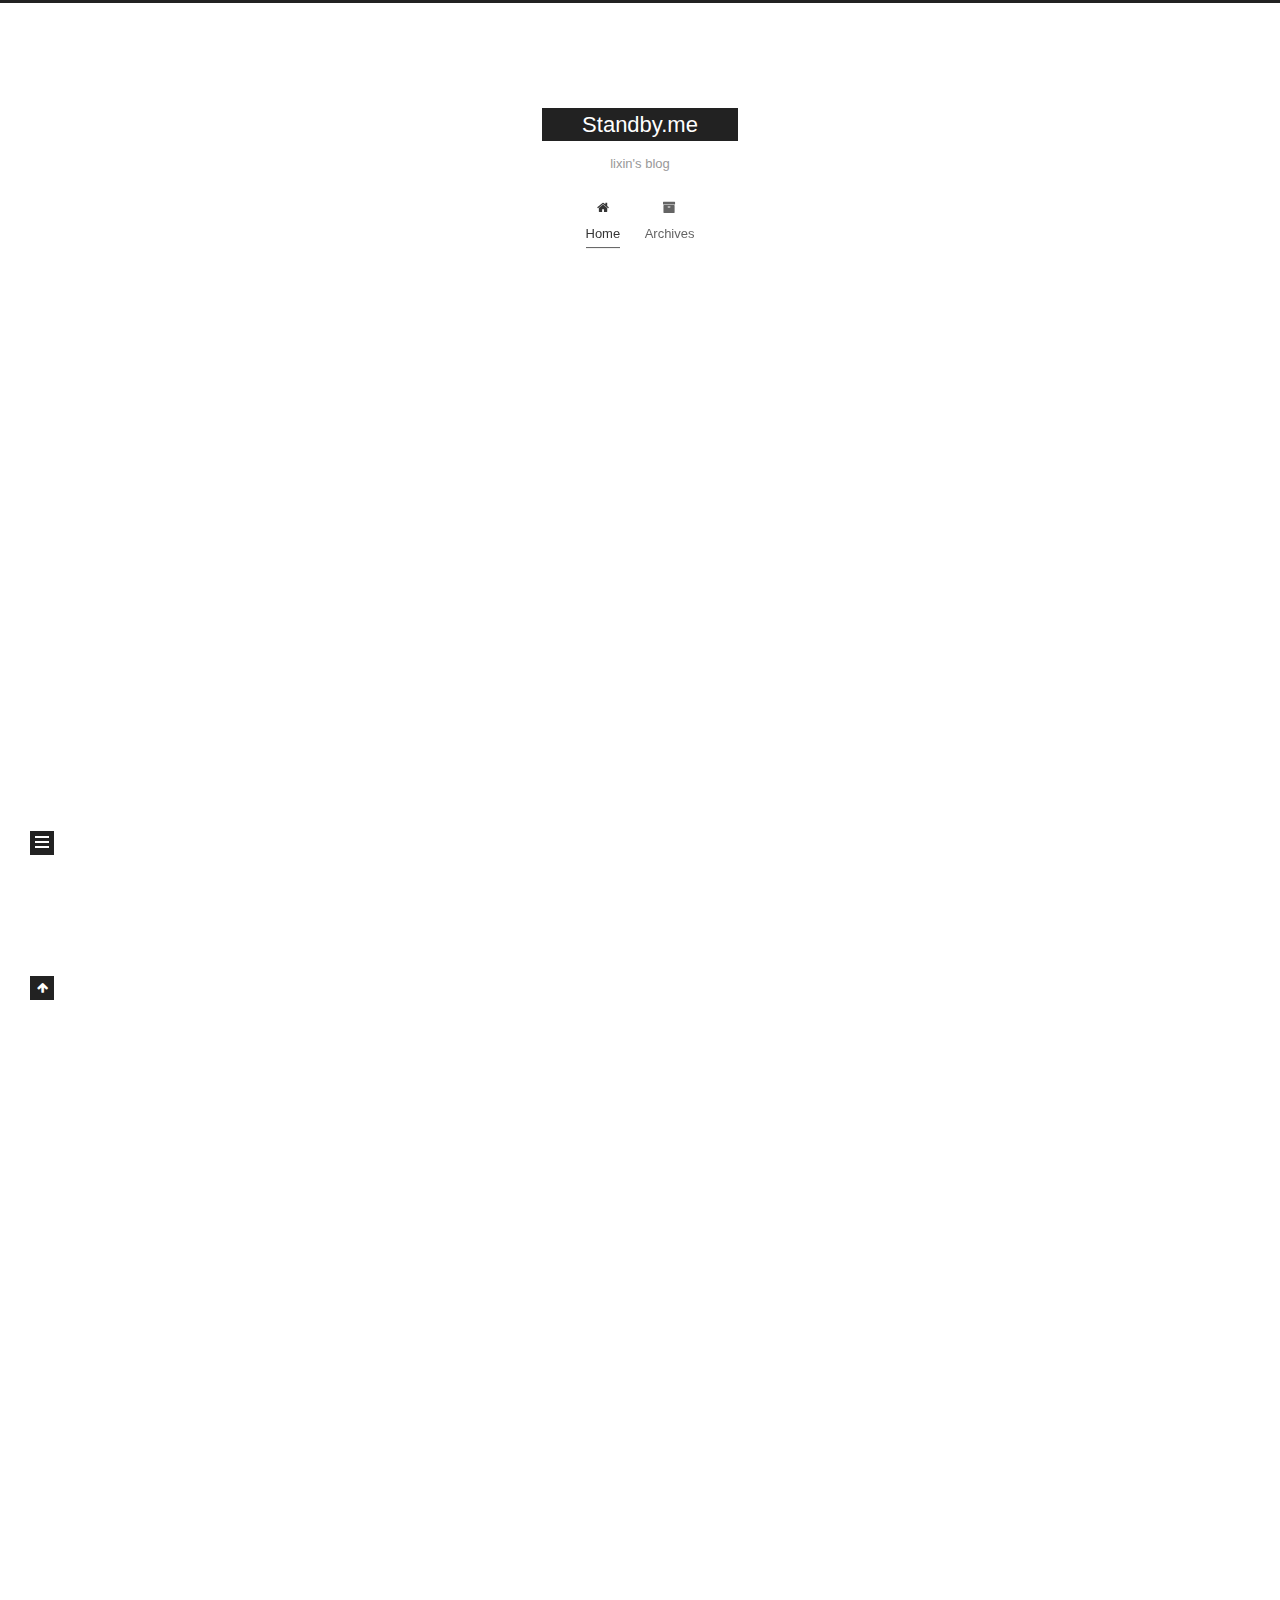
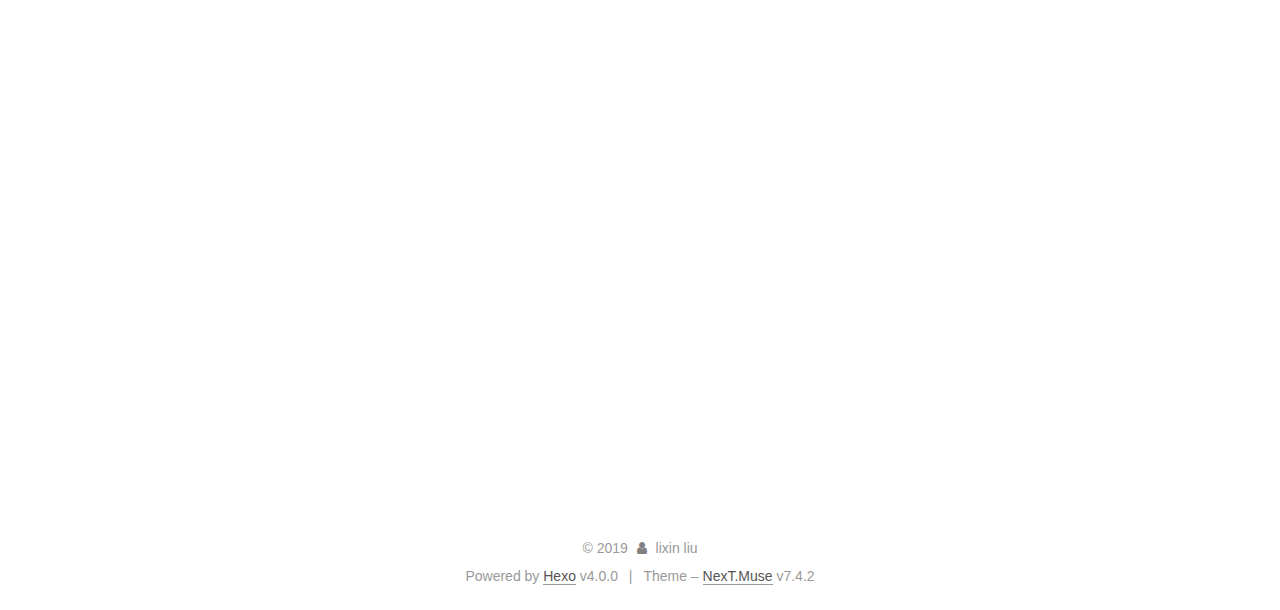
==== commit 9b00c1dd: "Site updated: 2019-10-31 22:51:04" ====
--- a/index.html
+++ b/index.html
@@ -53,9 +53,9 @@
   <meta name="description" content="Just stick to what you love and believe in, and it will come naturally.">
 <meta name="keywords" content="github">
 <meta property="og:type" content="website">
-<meta property="og:title" content="lixin liu">
+<meta property="og:title" content="Standby.me">
 <meta property="og:url" content="http:&#x2F;&#x2F;yoursite.com&#x2F;index.html">
-<meta property="og:site_name" content="lixin liu">
+<meta property="og:site_name" content="Standby.me">
 <meta property="og:description" content="Just stick to what you love and believe in, and it will come naturally.">
 <meta property="og:locale" content="en">
 <meta name="twitter:card" content="summary">
@@ -74,7 +74,7 @@
   };
 </script>
 
-  <title>lixin liu</title>
+  <title>Standby.me</title>
   
 
 
@@ -118,7 +118,7 @@
     <div>
       <a href="/" class="brand" rel="start">
         <span class="logo-line-before"><i></i></span>
-        <span class="site-title">lixin liu</span>
+        <span class="site-title">Standby.me</span>
         <span class="logo-line-after"><i></i></span>
       </a>
     </div>
@@ -174,7 +174,7 @@
   
   
   <article itemscope itemtype="http://schema.org/Article" class="post-block home" lang="en">
-    <link itemprop="mainEntityOfPage" href="http://yoursite.com/2019/10/31/Wanna-be-a-Free-Software-Developr/">
+    <link itemprop="mainEntityOfPage" href="http://yoursite.com/2019/10/31/Hi-friends/">
 
     <span hidden itemprop="author" itemscope itemtype="http://schema.org/Person">
       <meta itemprop="image" content="/images/avatar.gif">
@@ -183,12 +183,12 @@
     </span>
 
     <span hidden itemprop="publisher" itemscope itemtype="http://schema.org/Organization">
-      <meta itemprop="name" content="lixin liu">
+      <meta itemprop="name" content="Standby.me">
     </span>
       <header class="post-header">
         <h1 class="post-title" itemprop="name headline">
           
-            <a href="/2019/10/31/Wanna-be-a-Free-Software-Developr/" class="post-title-link" itemprop="url">Wanna be a Free Software Developr</a>
+            <a href="/2019/10/31/Hi-friends/" class="post-title-link" itemprop="url">Hi friends!</a>
         </h1>
 
         <div class="post-meta">
@@ -199,7 +199,7 @@
               <span class="post-meta-item-text">Posted on</span>
               
 
-              <time title="Created: 2019-10-31 22:30:57 / Modified: 22:44:53" itemprop="dateCreated datePublished" datetime="2019-10-31T22:30:57+08:00">2019-10-31</time>
+              <time title="Created: 2019-10-31 22:30:57 / Modified: 22:49:55" itemprop="dateCreated datePublished" datetime="2019-10-31T22:30:57+08:00">2019-10-31</time>
             </span>
 
           
@@ -213,10 +213,10 @@
     <div class="post-body" itemprop="articleBody">
 
       
-          <blockquote><p>Do not just seek happiness for yourself. Seek happiness for all. Through kindness. Through mercy.</p>
+          <blockquote><p>Dont aim for success if you want it,<br>Just stick to what you love and believe in, and it will come naturally.</p>
 <footer><strong>David Levithan</strong><cite>Wide Awake</cite></footer></blockquote>
 
-<figure class="highlight golang"><figcaption><span>[Go say hello to world!] [] [url] [link text]</span></figcaption><table><tr><td class="gutter"><pre><span class="line">1</span><br><span class="line">2</span><br><span class="line">3</span><br><span class="line">4</span><br><span class="line">5</span><br><span class="line">6</span><br><span class="line">7</span><br></pre></td><td class="code"><pre><span class="line"><span class="keyword">package</span> main</span><br><span class="line"></span><br><span class="line"><span class="keyword">import</span> <span class="string">"fmt"</span></span><br><span class="line"></span><br><span class="line"><span class="function"><span class="keyword">func</span> <span class="title">main</span><span class="params">()</span></span> &#123;</span><br><span class="line">	fmt.Println(<span class="string">"Hello Go!"</span>)</span><br><span class="line">&#125;</span><br></pre></td></tr></table></figure>
+<figure class="highlight golang"><figcaption><span>[Go say hello to world!] []</span></figcaption><table><tr><td class="gutter"><pre><span class="line">1</span><br><span class="line">2</span><br><span class="line">3</span><br><span class="line">4</span><br><span class="line">5</span><br><span class="line">6</span><br><span class="line">7</span><br></pre></td><td class="code"><pre><span class="line"><span class="keyword">package</span> main</span><br><span class="line"></span><br><span class="line"><span class="keyword">import</span> <span class="string">"fmt"</span></span><br><span class="line"></span><br><span class="line"><span class="function"><span class="keyword">func</span> <span class="title">main</span><span class="params">()</span></span> &#123;</span><br><span class="line">	fmt.Println(<span class="string">"Hello Go!"</span>)</span><br><span class="line">&#125;</span><br></pre></td></tr></table></figure>
 
 
       
@@ -246,7 +246,7 @@
     </span>
 
     <span hidden itemprop="publisher" itemscope itemtype="http://schema.org/Organization">
-      <meta itemprop="name" content="lixin liu">
+      <meta itemprop="name" content="Standby.me">
     </span>
       <header class="post-header">
         <h1 class="post-title" itemprop="name headline">
--- a/css/main.css
+++ b/css/main.css
@@ -1146,7 +1146,7 @@
 }
 .links-of-author a::before,
 .links-of-author span.exturl::before {
-  background: #449a6f;
+  background: #b5ff03;
   border-radius: 50%;
   content: ' ';
   display: inline-block;
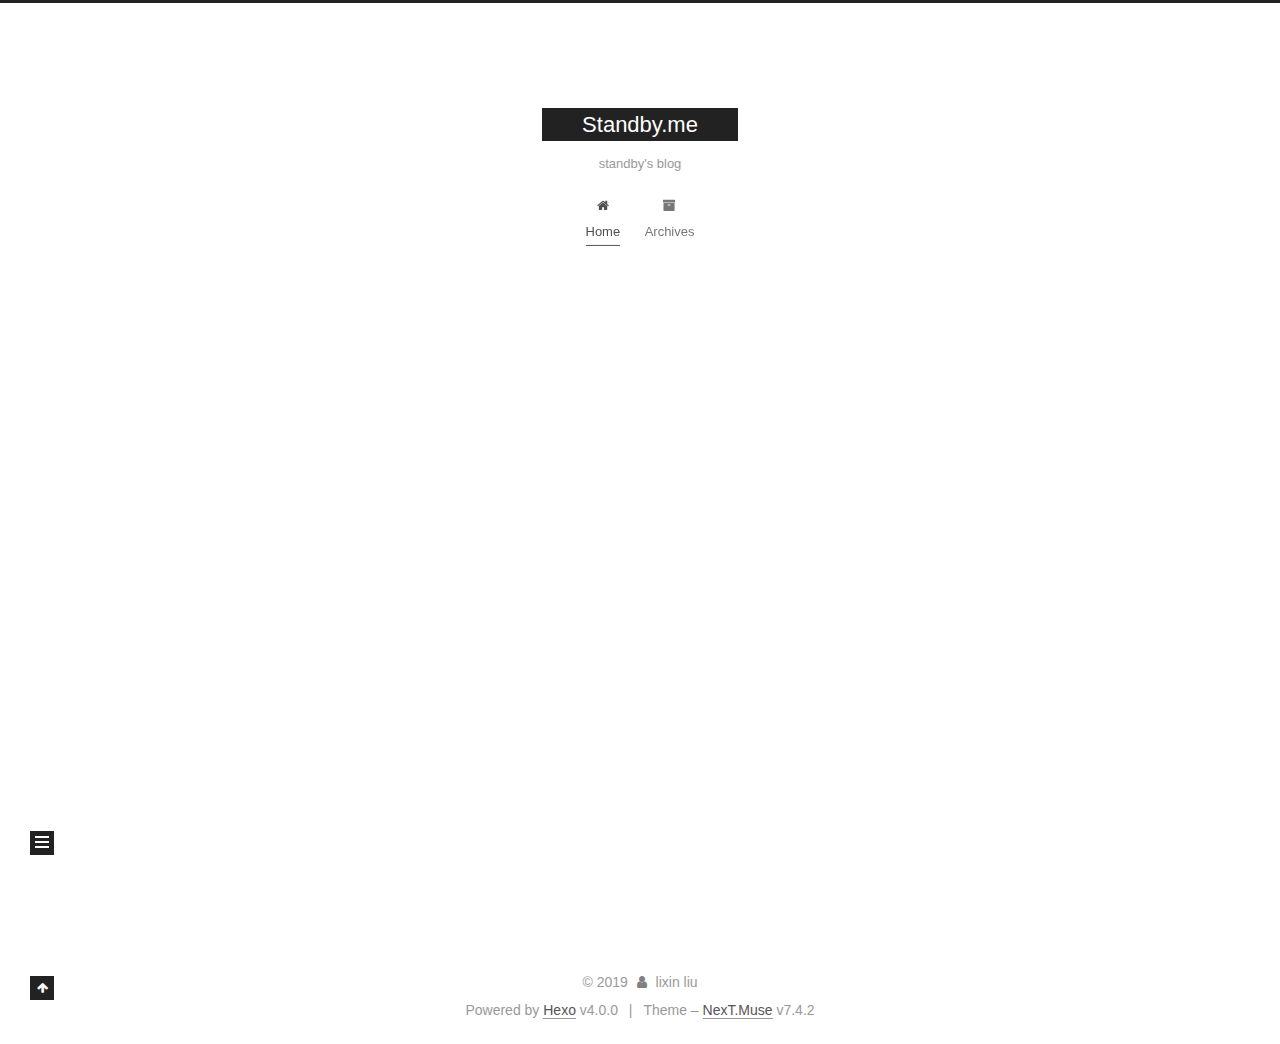
==== commit 7f4714e0: "Site updated: 2019-10-31 22:55:05" ====
--- a/index.html
+++ b/index.html
@@ -54,13 +54,13 @@
 <meta name="keywords" content="github">
 <meta property="og:type" content="website">
 <meta property="og:title" content="Standby.me">
-<meta property="og:url" content="http:&#x2F;&#x2F;yoursite.com&#x2F;index.html">
+<meta property="og:url" content="https:&#x2F;&#x2F;github.com&#x2F;Gypsying&#x2F;index.html">
 <meta property="og:site_name" content="Standby.me">
 <meta property="og:description" content="Just stick to what you love and believe in, and it will come naturally.">
 <meta property="og:locale" content="en">
 <meta name="twitter:card" content="summary">
 
-<link rel="canonical" href="http://yoursite.com/">
+<link rel="canonical" href="https://github.com/Gypsying/">
 
 
 <script id="page-configurations">
@@ -122,7 +122,7 @@
         <span class="logo-line-after"><i></i></span>
       </a>
     </div>
-        <p class="site-subtitle">lixin's blog</p>
+        <p class="site-subtitle">standby's blog</p>
   </div>
 
   <div class="site-nav-toggle">
@@ -174,7 +174,7 @@
   
   
   <article itemscope itemtype="http://schema.org/Article" class="post-block home" lang="en">
-    <link itemprop="mainEntityOfPage" href="http://yoursite.com/2019/10/31/Hi-friends/">
+    <link itemprop="mainEntityOfPage" href="https://github.com/Gypsying/2019/10/31/Hi-friends/">
 
     <span hidden itemprop="author" itemscope itemtype="http://schema.org/Person">
       <meta itemprop="image" content="/images/avatar.gif">
@@ -199,7 +199,7 @@
               <span class="post-meta-item-text">Posted on</span>
               
 
-              <time title="Created: 2019-10-31 22:30:57 / Modified: 22:49:55" itemprop="dateCreated datePublished" datetime="2019-10-31T22:30:57+08:00">2019-10-31</time>
+              <time title="Created: 2019-10-31 22:30:57 / Modified: 22:53:04" itemprop="dateCreated datePublished" datetime="2019-10-31T22:30:57+08:00">2019-10-31</time>
             </span>
 
           
@@ -214,80 +214,10 @@
 
       
           <blockquote><p>Dont aim for success if you want it,<br>Just stick to what you love and believe in, and it will come naturally.</p>
-<footer><strong>David Levithan</strong><cite>Wide Awake</cite></footer></blockquote>
-
-<figure class="highlight golang"><figcaption><span>[Go say hello to world!] []</span></figcaption><table><tr><td class="gutter"><pre><span class="line">1</span><br><span class="line">2</span><br><span class="line">3</span><br><span class="line">4</span><br><span class="line">5</span><br><span class="line">6</span><br><span class="line">7</span><br></pre></td><td class="code"><pre><span class="line"><span class="keyword">package</span> main</span><br><span class="line"></span><br><span class="line"><span class="keyword">import</span> <span class="string">"fmt"</span></span><br><span class="line"></span><br><span class="line"><span class="function"><span class="keyword">func</span> <span class="title">main</span><span class="params">()</span></span> &#123;</span><br><span class="line">	fmt.Println(<span class="string">"Hello Go!"</span>)</span><br><span class="line">&#125;</span><br></pre></td></tr></table></figure>
-
-
-      
-    </div>
-
-    
-    
-    
-      <footer class="post-footer">
-        <div class="post-eof"></div>
-      </footer>
-  </article>
-  
-  
-  
-
-        
-  
-  
-  <article itemscope itemtype="http://schema.org/Article" class="post-block home" lang="en">
-    <link itemprop="mainEntityOfPage" href="http://yoursite.com/2019/10/30/hello-world/">
-
-    <span hidden itemprop="author" itemscope itemtype="http://schema.org/Person">
-      <meta itemprop="image" content="/images/avatar.gif">
-      <meta itemprop="name" content="lixin liu">
-      <meta itemprop="description" content="Just stick to what you love and believe in, and it will come naturally.">
-    </span>
-
-    <span hidden itemprop="publisher" itemscope itemtype="http://schema.org/Organization">
-      <meta itemprop="name" content="Standby.me">
-    </span>
-      <header class="post-header">
-        <h1 class="post-title" itemprop="name headline">
-          
-            <a href="/2019/10/30/hello-world/" class="post-title-link" itemprop="url">Hello World</a>
-        </h1>
-
-        <div class="post-meta">
-            <span class="post-meta-item">
-              <span class="post-meta-item-icon">
-                <i class="fa fa-calendar-o"></i>
-              </span>
-              <span class="post-meta-item-text">Posted on</span>
-
-              <time title="Created: 2019-10-30 21:06:49" itemprop="dateCreated datePublished" datetime="2019-10-30T21:06:49+08:00">2019-10-30</time>
-            </span>
-
-          
-
-        </div>
-      </header>
-
-    
-    
-    
-    <div class="post-body" itemprop="articleBody">
-
-      
-          <p>Welcome to <a href="https://hexo.io/" target="_blank" rel="noopener">Hexo</a>! This is your very first post. Check <a href="https://hexo.io/docs/" target="_blank" rel="noopener">documentation</a> for more info. If you get any problems when using Hexo, you can find the answer in <a href="https://hexo.io/docs/troubleshooting.html" target="_blank" rel="noopener">troubleshooting</a> or you can ask me on <a href="https://github.com/hexojs/hexo/issues" target="_blank" rel="noopener">GitHub</a>.</p>
-<h2 id="Quick-Start"><a href="#Quick-Start" class="headerlink" title="Quick Start"></a>Quick Start</h2><h3 id="Create-a-new-post"><a href="#Create-a-new-post" class="headerlink" title="Create a new post"></a>Create a new post</h3><figure class="highlight bash"><table><tr><td class="gutter"><pre><span class="line">1</span><br></pre></td><td class="code"><pre><span class="line">$ hexo new <span class="string">"My New Post"</span></span><br></pre></td></tr></table></figure>
-
-<p>More info: <a href="https://hexo.io/docs/writing.html" target="_blank" rel="noopener">Writing</a></p>
-<h3 id="Run-server"><a href="#Run-server" class="headerlink" title="Run server"></a>Run server</h3><figure class="highlight bash"><table><tr><td class="gutter"><pre><span class="line">1</span><br></pre></td><td class="code"><pre><span class="line">$ hexo server</span><br></pre></td></tr></table></figure>
-
-<p>More info: <a href="https://hexo.io/docs/server.html" target="_blank" rel="noopener">Server</a></p>
-<h3 id="Generate-static-files"><a href="#Generate-static-files" class="headerlink" title="Generate static files"></a>Generate static files</h3><figure class="highlight bash"><table><tr><td class="gutter"><pre><span class="line">1</span><br></pre></td><td class="code"><pre><span class="line">$ hexo generate</span><br></pre></td></tr></table></figure>
-
-<p>More info: <a href="https://hexo.io/docs/generating.html" target="_blank" rel="noopener">Generating</a></p>
-<h3 id="Deploy-to-remote-sites"><a href="#Deploy-to-remote-sites" class="headerlink" title="Deploy to remote sites"></a>Deploy to remote sites</h3><figure class="highlight bash"><table><tr><td class="gutter"><pre><span class="line">1</span><br></pre></td><td class="code"><pre><span class="line">$ hexo deploy</span><br></pre></td></tr></table></figure>
-
-<p>More info: <a href="https://hexo.io/docs/deployment.html" target="_blank" rel="noopener">Deployment</a></p>
+<footer><strong>lixin liu</strong><cite>unknown</cite></footer></blockquote>
+
+<figure class="highlight plain"><figcaption><span>[Go say hello to world!]</span></figcaption><table><tr><td class="gutter"><pre><span class="line">1</span><br><span class="line">2</span><br><span class="line">3</span><br><span class="line">4</span><br><span class="line">5</span><br><span class="line">6</span><br><span class="line">7</span><br></pre></td><td class="code"><pre><span class="line">package main</span><br><span class="line"></span><br><span class="line">import &quot;fmt&quot;</span><br><span class="line"></span><br><span class="line">func main() &#123;</span><br><span class="line">	fmt.Println(&quot;Hello Go!&quot;)</span><br><span class="line">&#125;</span><br></pre></td></tr></table></figure>
+
 
       
     </div>
@@ -350,7 +280,7 @@
       <div class="site-state-item site-state-posts">
           <a href="/archives/">
         
-          <span class="site-state-item-count">2</span>
+          <span class="site-state-item-count">1</span>
           <span class="site-state-item-name">posts</span>
         </a>
       </div>
--- a/css/main.css
+++ b/css/main.css
@@ -1146,7 +1146,7 @@
 }
 .links-of-author a::before,
 .links-of-author span.exturl::before {
-  background: #b5ff03;
+  background: #c8d081;
   border-radius: 50%;
   content: ' ';
   display: inline-block;
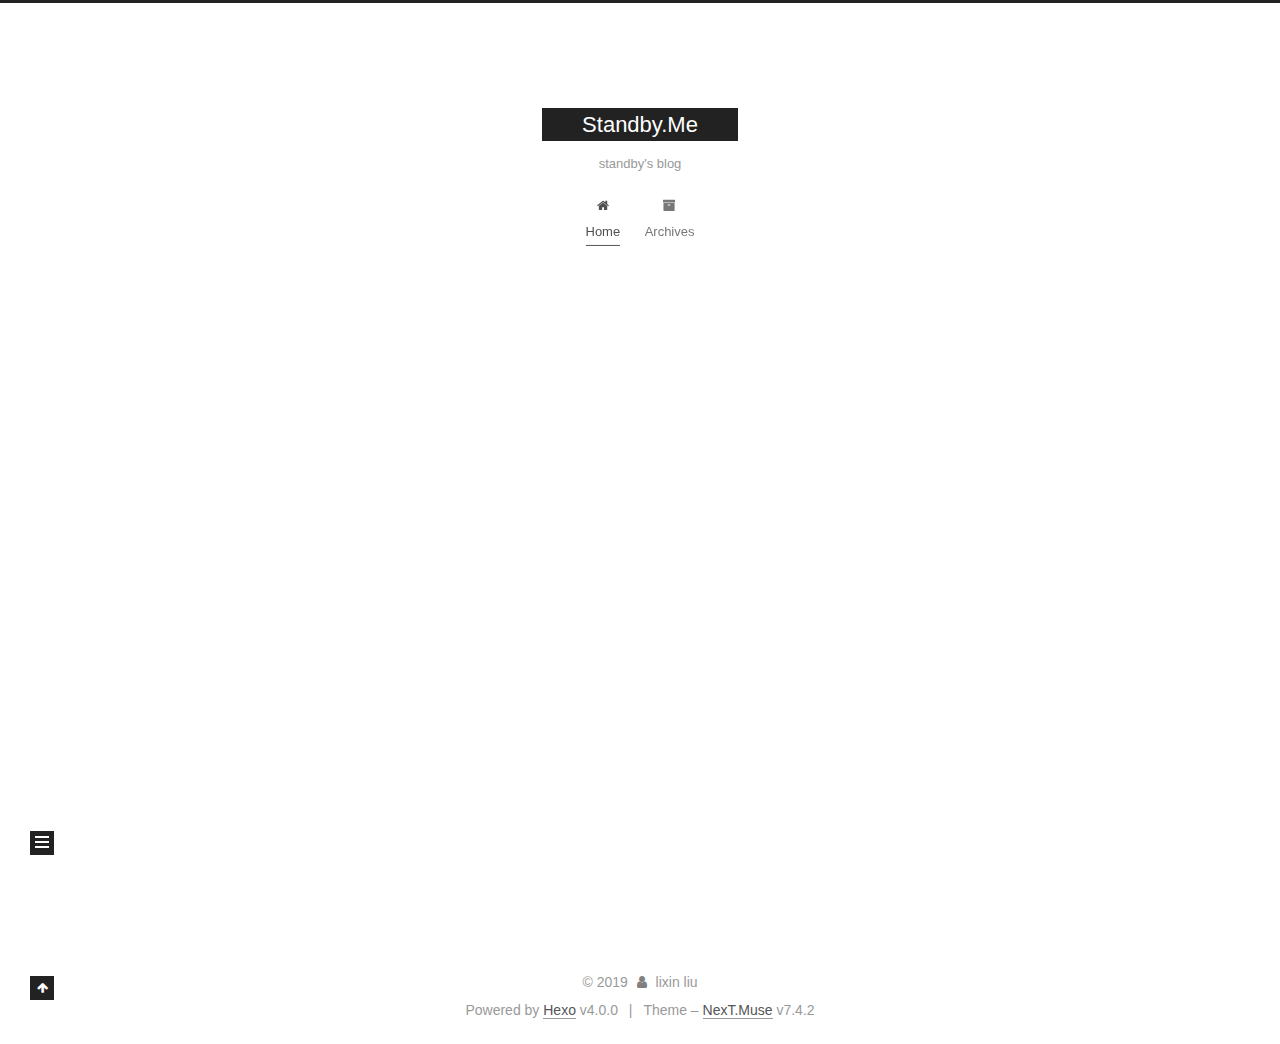
==== commit 51a4be14: "Site updated: 2019-10-31 22:56:44" ====
--- a/index.html
+++ b/index.html
@@ -53,9 +53,9 @@
   <meta name="description" content="Just stick to what you love and believe in, and it will come naturally.">
 <meta name="keywords" content="github">
 <meta property="og:type" content="website">
-<meta property="og:title" content="Standby.me">
+<meta property="og:title" content="Standby.Me">
 <meta property="og:url" content="https:&#x2F;&#x2F;github.com&#x2F;Gypsying&#x2F;index.html">
-<meta property="og:site_name" content="Standby.me">
+<meta property="og:site_name" content="Standby.Me">
 <meta property="og:description" content="Just stick to what you love and believe in, and it will come naturally.">
 <meta property="og:locale" content="en">
 <meta name="twitter:card" content="summary">
@@ -74,7 +74,7 @@
   };
 </script>
 
-  <title>Standby.me</title>
+  <title>Standby.Me</title>
   
 
 
@@ -118,7 +118,7 @@
     <div>
       <a href="/" class="brand" rel="start">
         <span class="logo-line-before"><i></i></span>
-        <span class="site-title">Standby.me</span>
+        <span class="site-title">Standby.Me</span>
         <span class="logo-line-after"><i></i></span>
       </a>
     </div>
@@ -183,7 +183,7 @@
     </span>
 
     <span hidden itemprop="publisher" itemscope itemtype="http://schema.org/Organization">
-      <meta itemprop="name" content="Standby.me">
+      <meta itemprop="name" content="Standby.Me">
     </span>
       <header class="post-header">
         <h1 class="post-title" itemprop="name headline">
--- a/css/main.css
+++ b/css/main.css
@@ -1146,7 +1146,7 @@
 }
 .links-of-author a::before,
 .links-of-author span.exturl::before {
-  background: #c8d081;
+  background: #32ff03;
   border-radius: 50%;
   content: ' ';
   display: inline-block;
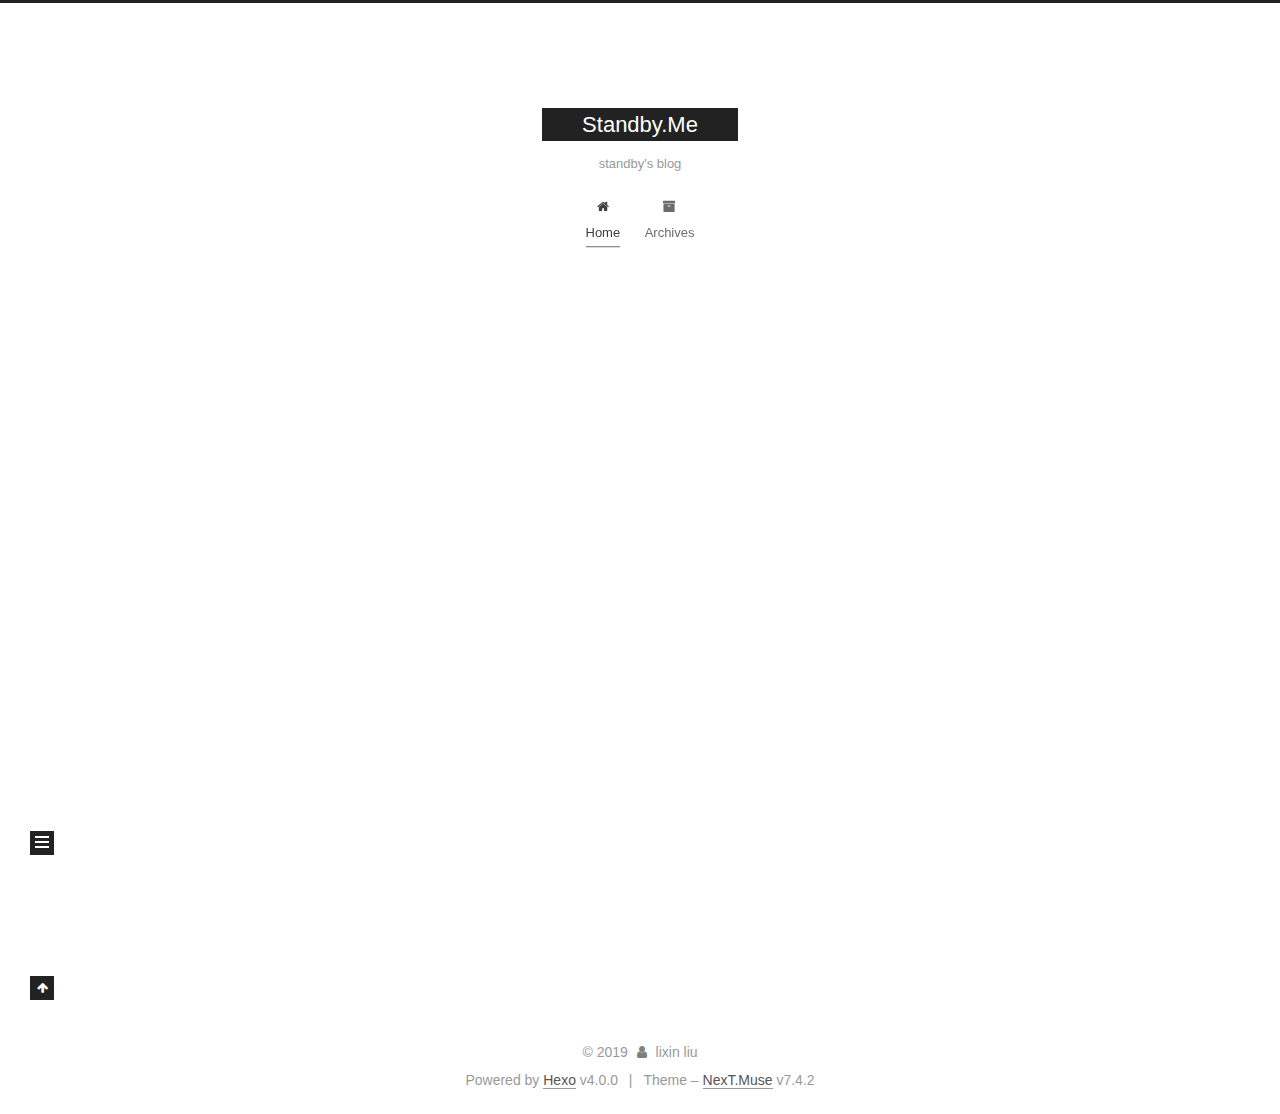
==== commit 0aac3cb7: "Site updated: 2019-10-31 22:59:32" ====
--- a/index.html
+++ b/index.html
@@ -199,7 +199,7 @@
               <span class="post-meta-item-text">Posted on</span>
               
 
-              <time title="Created: 2019-10-31 22:30:57 / Modified: 22:53:04" itemprop="dateCreated datePublished" datetime="2019-10-31T22:30:57+08:00">2019-10-31</time>
+              <time title="Created: 2019-10-31 22:30:57 / Modified: 22:59:16" itemprop="dateCreated datePublished" datetime="2019-10-31T22:30:57+08:00">2019-10-31</time>
             </span>
 
           
@@ -213,10 +213,13 @@
     <div class="post-body" itemprop="articleBody">
 
       
-          <blockquote><p>Dont aim for success if you want it,<br>Just stick to what you love and believe in, and it will come naturally.</p>
+          <figure class="highlight plain"><figcaption><span>[Go say hello to world!]</span></figcaption><table><tr><td class="gutter"><pre><span class="line">1</span><br><span class="line">2</span><br><span class="line">3</span><br><span class="line">4</span><br><span class="line">5</span><br><span class="line">6</span><br><span class="line">7</span><br><span class="line">8</span><br><span class="line">9</span><br></pre></td><td class="code"><pre><span class="line"></span><br><span class="line">package main</span><br><span class="line"></span><br><span class="line">import &quot;fmt&quot;</span><br><span class="line"></span><br><span class="line">func main() &#123;</span><br><span class="line">	fmt.Println(&quot;Hello Go!&quot;)</span><br><span class="line">&#125;</span><br><span class="line"></span><br></pre></td></tr></table></figure>
+
+
+<blockquote><p>Dont aim for success if you really want it,</p>
+<p>Just stick to what you love and believe in, and it will come naturally.</p>
 <footer><strong>lixin liu</strong><cite>unknown</cite></footer></blockquote>
 
-<figure class="highlight plain"><figcaption><span>[Go say hello to world!]</span></figcaption><table><tr><td class="gutter"><pre><span class="line">1</span><br><span class="line">2</span><br><span class="line">3</span><br><span class="line">4</span><br><span class="line">5</span><br><span class="line">6</span><br><span class="line">7</span><br></pre></td><td class="code"><pre><span class="line">package main</span><br><span class="line"></span><br><span class="line">import &quot;fmt&quot;</span><br><span class="line"></span><br><span class="line">func main() &#123;</span><br><span class="line">	fmt.Println(&quot;Hello Go!&quot;)</span><br><span class="line">&#125;</span><br></pre></td></tr></table></figure>
 
 
       
--- a/css/main.css
+++ b/css/main.css
@@ -1146,7 +1146,7 @@
 }
 .links-of-author a::before,
 .links-of-author span.exturl::before {
-  background: #32ff03;
+  background: #069006;
   border-radius: 50%;
   content: ' ';
   display: inline-block;
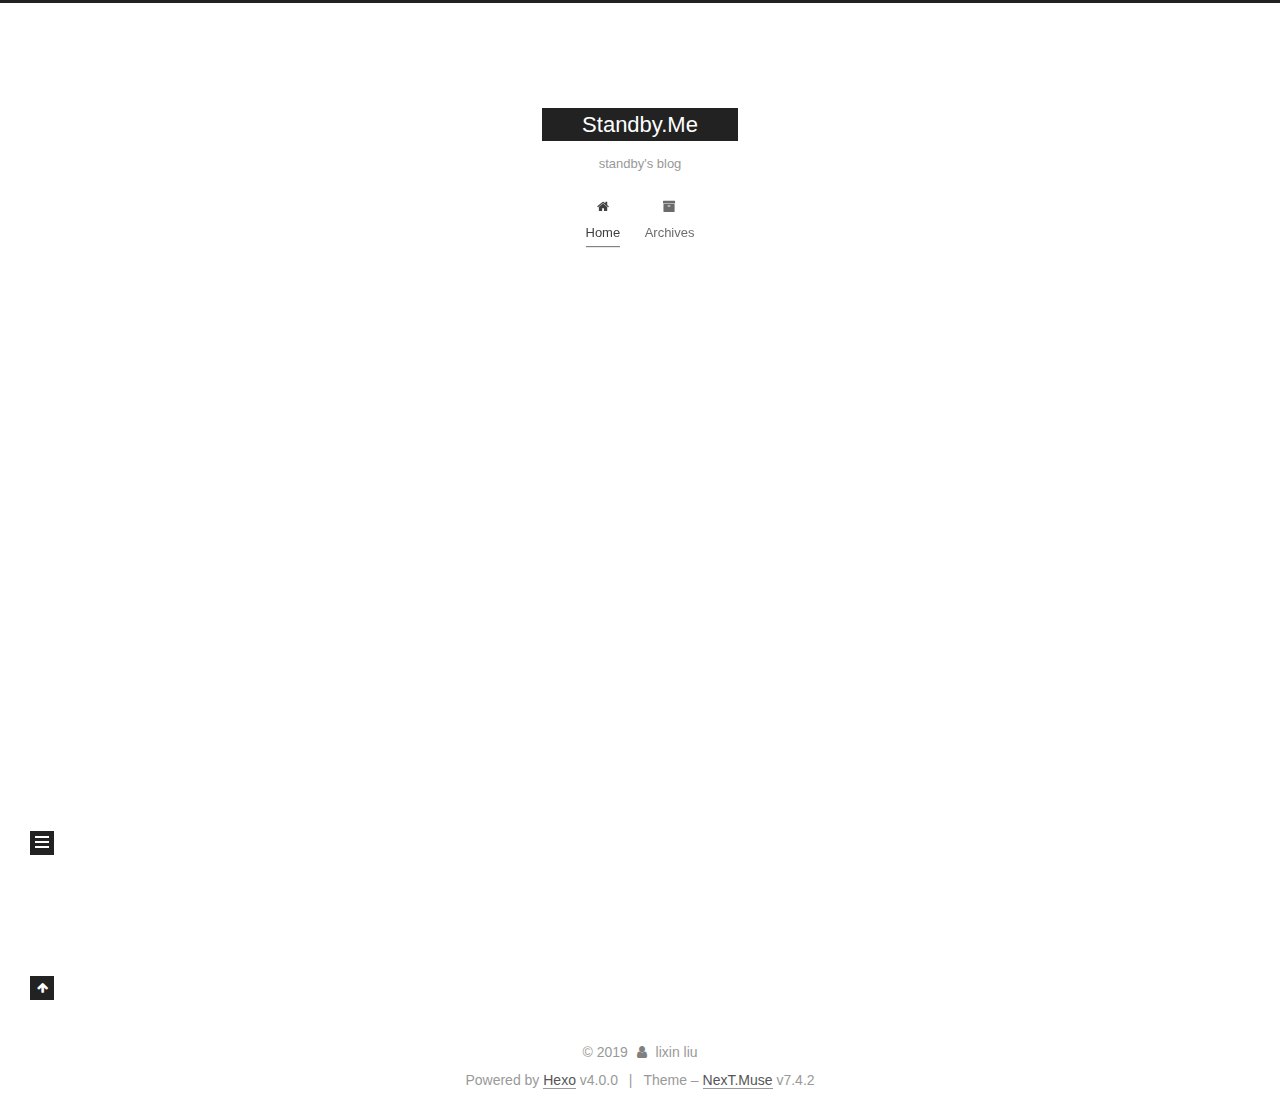
==== commit 041979c3: "Site updated: 2019-10-31 23:07:44" ====
--- a/index.html
+++ b/index.html
@@ -177,7 +177,7 @@
     <link itemprop="mainEntityOfPage" href="https://github.com/Gypsying/2019/10/31/Hi-friends/">
 
     <span hidden itemprop="author" itemscope itemtype="http://schema.org/Person">
-      <meta itemprop="image" content="/images/avatar.gif">
+      <meta itemprop="image" content="/images/avatar.jpg">
       <meta itemprop="name" content="lixin liu">
       <meta itemprop="description" content="Just stick to what you love and believe in, and it will come naturally.">
     </span>
@@ -199,7 +199,7 @@
               <span class="post-meta-item-text">Posted on</span>
               
 
-              <time title="Created: 2019-10-31 22:30:57 / Modified: 22:59:16" itemprop="dateCreated datePublished" datetime="2019-10-31T22:30:57+08:00">2019-10-31</time>
+              <time title="Created: 2019-10-31 22:30:57 / Modified: 23:07:16" itemprop="dateCreated datePublished" datetime="2019-10-31T22:30:57+08:00">2019-10-31</time>
             </span>
 
           
@@ -213,7 +213,7 @@
     <div class="post-body" itemprop="articleBody">
 
       
-          <figure class="highlight plain"><figcaption><span>[Go say hello to world!]</span></figcaption><table><tr><td class="gutter"><pre><span class="line">1</span><br><span class="line">2</span><br><span class="line">3</span><br><span class="line">4</span><br><span class="line">5</span><br><span class="line">6</span><br><span class="line">7</span><br><span class="line">8</span><br><span class="line">9</span><br></pre></td><td class="code"><pre><span class="line"></span><br><span class="line">package main</span><br><span class="line"></span><br><span class="line">import &quot;fmt&quot;</span><br><span class="line"></span><br><span class="line">func main() &#123;</span><br><span class="line">	fmt.Println(&quot;Hello Go!&quot;)</span><br><span class="line">&#125;</span><br><span class="line"></span><br></pre></td></tr></table></figure>
+          <figure class="highlight plain"><figcaption><span>[Go say hello to the world!]</span></figcaption><table><tr><td class="gutter"><pre><span class="line">1</span><br><span class="line">2</span><br><span class="line">3</span><br><span class="line">4</span><br><span class="line">5</span><br><span class="line">6</span><br><span class="line">7</span><br><span class="line">8</span><br><span class="line">9</span><br></pre></td><td class="code"><pre><span class="line"></span><br><span class="line">package main</span><br><span class="line"></span><br><span class="line">import &quot;fmt&quot;</span><br><span class="line"></span><br><span class="line">func main() &#123;</span><br><span class="line">	fmt.Println(&quot;Hello World!&quot;)</span><br><span class="line">&#125;</span><br><span class="line"></span><br></pre></td></tr></table></figure>
 
 
 <blockquote><p>Dont aim for success if you really want it,</p>
@@ -274,7 +274,7 @@
       <div class="site-overview-wrap sidebar-panel">
         <div class="site-author motion-element" itemprop="author" itemscope itemtype="http://schema.org/Person">
   <img class="site-author-image" itemprop="image" alt="lixin liu"
-    src="/images/avatar.gif">
+    src="/images/avatar.jpg">
   <p class="site-author-name" itemprop="name">lixin liu</p>
   <div class="site-description" itemprop="description">Just stick to what you love and believe in, and it will come naturally.</div>
 </div>
--- a/css/main.css
+++ b/css/main.css
@@ -1146,7 +1146,7 @@
 }
 .links-of-author a::before,
 .links-of-author span.exturl::before {
-  background: #069006;
+  background: #fe11c8;
   border-radius: 50%;
   content: ' ';
   display: inline-block;
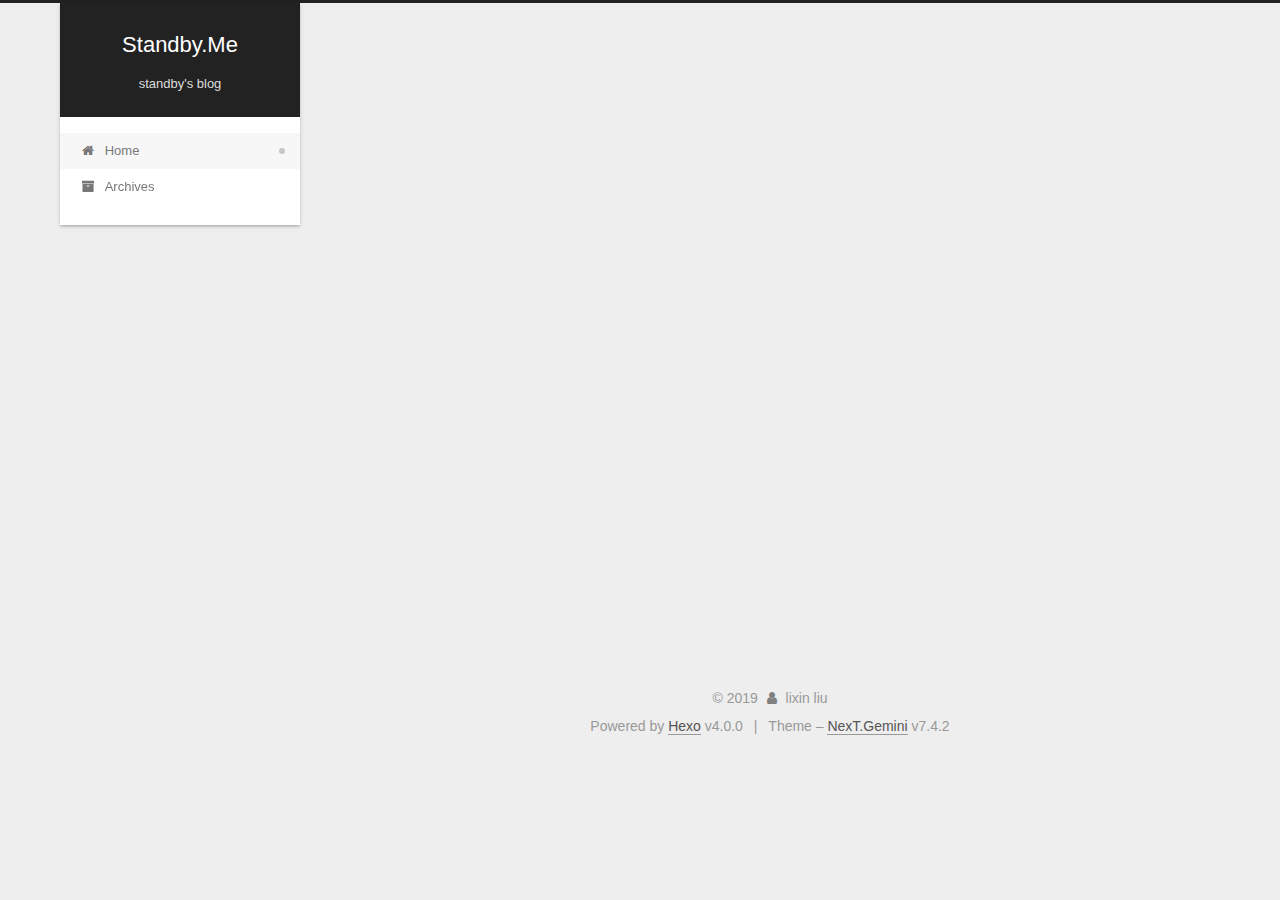
==== commit 909274f1: "Site updated: 2019-10-31 23:15:37" ====
--- a/index.html
+++ b/index.html
@@ -20,7 +20,7 @@
   var NexT = window.NexT || {};
   var CONFIG = {
     root: '/',
-    scheme: 'Muse',
+    scheme: 'Gemini',
     version: '7.4.2',
     exturl: false,
     sidebar: {"position":"left","display":"post","offset":12,"onmobile":false},
@@ -318,7 +318,7 @@
   <div class="powered-by">Powered by <a href="https://hexo.io/" class="theme-link" rel="noopener" target="_blank">Hexo</a> v4.0.0
   </div>
   <span class="post-meta-divider">|</span>
-  <div class="theme-info">Theme – <a href="https://muse.theme-next.org/" class="theme-link" rel="noopener" target="_blank">NexT.Muse</a> v7.4.2
+  <div class="theme-info">Theme – <a href="https://theme-next.org/" class="theme-link" rel="noopener" target="_blank">NexT.Gemini</a> v7.4.2
   </div>
 
         
@@ -344,7 +344,7 @@
   <script src="/lib/velocity/velocity.min.js"></script>
   <script src="/lib/velocity/velocity.ui.min.js"></script>
 <script src="/js/utils.js"></script><script src="/js/motion.js"></script>
-<script src="/js/schemes/muse.js"></script>
+<script src="/js/schemes/pisces.js"></script>
 <script src="/js/next-boot.js"></script>
 
 
--- a/css/main.css
+++ b/css/main.css
@@ -155,7 +155,7 @@
   height: 100%;
 }
 body {
-  background: #fff;
+  background: #eee;
   color: #555;
   font-family: 'Lato', "PingFang SC", "Microsoft YaHei", sans-serif;
   font-size: 1em;
@@ -295,10 +295,10 @@
   border-bottom-width: 1px;
 }
 .btn {
-  background: #222;
-  border: 2px solid #222;
-  border-radius: 0;
-  color: #fff;
+  background: #fff;
+  border: 2px solid #555;
+  border-radius: 2px;
+  color: #555;
   display: inline-block;
   font-size: 0.875em;
   line-height: 2;
@@ -310,9 +310,9 @@
   transition-timing-function: ease-in-out;
 }
 .btn:hover {
-  background: #fff;
+  background: #222;
   border-color: #222;
-  color: #222;
+  color: #fff;
 }
 .btn + .btn {
   margin: 0 0 8px 8px;
@@ -873,9 +873,9 @@
   margin: 0.1em 0.2em;
 }
 .comment-button-group .comment-button.active {
-  background: #fff;
+  background: #222;
   border-color: #222;
-  color: #222;
+  color: #fff;
 }
 .comment-position {
   display: none;
@@ -900,16 +900,16 @@
 }
 .main-inner {
   margin: 0 auto;
-  width: 700px;
+  width: calc(100% - 20px);
 }
 @media (min-width: 1200px) {
   .main-inner {
-    width: 800px;
+    width: 1160px;
   }
 }
 @media (min-width: 1600px) {
   .main-inner {
-    width: 900px;
+    width: 73%;
   }
 }
 .header {
@@ -918,16 +918,16 @@
 .header-inner {
   margin: 0 auto;
   position: relative;
-  width: 700px;
+  width: calc(100% - 20px);
 }
 @media (min-width: 1200px) {
   .header-inner {
-    width: 800px;
+    width: 1160px;
   }
 }
 @media (min-width: 1600px) {
   .header-inner {
-    width: 900px;
+    width: 73%;
   }
 }
 .headband {
@@ -964,7 +964,7 @@
   vertical-align: top;
 }
 .site-subtitle {
-  color: #999;
+  color: #ddd;
   font-size: 0.8125em;
   margin-top: 10px;
 }
@@ -1113,23 +1113,23 @@
   display: inline-block;
 }
 .site-author-image {
-  border: 2px solid #333;
+  border: 1px solid #eee;
   display: block;
   height: auto;
   margin: 0 auto;
-  max-width: 96px;
+  max-width: 120px;
   padding: 2px;
 }
 .site-author-name {
-  color: #f5f5f5;
-  font-weight: normal;
-  margin: 5px 0 0;
+  color: #222;
+  font-weight: 600;
+  margin: 0;
   text-align: center;
 }
 .site-description {
   color: #999;
-  font-size: 1em;
-  margin-top: 5px;
+  font-size: 0.8125em;
+  margin-top: 0;
   text-align: center;
 }
 .links-of-author {
@@ -1146,7 +1146,7 @@
 }
 .links-of-author a::before,
 .links-of-author span.exturl::before {
-  background: #fe11c8;
+  background: #fce9eb;
   border-radius: 50%;
   content: ' ';
   display: inline-block;
@@ -1244,14 +1244,14 @@
   margin-left: 10px;
 }
 .sidebar-nav li:hover {
-  color: #f5f5f5;
+  color: #fc6423;
 }
 .sidebar-nav .sidebar-nav-active {
-  border-bottom-color: #87daff;
-  color: #87daff;
+  border-bottom-color: #fc6423;
+  color: #fc6423;
 }
 .sidebar-nav .sidebar-nav-active:hover {
-  color: #87daff;
+  color: #fc6423;
 }
 .sidebar-panel {
   display: none;
@@ -1278,7 +1278,7 @@
   }
 }
 .sidebar-toggle:hover .toggle-line {
-  background: #87daff;
+  background: #fc6423;
 }
 .post-toc-wrap {
   overflow-x: hidden;
@@ -1297,16 +1297,16 @@
   padding-left: 0;
 }
 .post-toc ol a {
-  border-bottom-color: #555;
-  color: #999;
+  border-bottom-color: #ccc;
+  color: #666;
   transition-property: all;
   transition-delay: 0s;
   transition-duration: 0.2s;
   transition-timing-function: ease-in-out;
 }
 .post-toc ol a:hover {
-  border-bottom-color: #ccc;
-  color: #ccc;
+  border-bottom-color: #000;
+  color: #000;
 }
 .post-toc .nav-item {
   line-height: 1.8;
@@ -1327,14 +1327,14 @@
   display: block;
 }
 .post-toc .nav .active > a {
-  border-bottom-color: #87daff;
-  color: #87daff;
+  border-bottom-color: #fc6423;
+  color: #fc6423;
 }
 .post-toc .nav .active-current > a {
-  color: #87daff;
+  color: #fc6423;
 }
 .post-toc .nav .active-current > a:hover {
-  color: #87daff;
+  color: #fc6423;
 }
 .site-state {
   display: flex;
@@ -1349,7 +1349,7 @@
   padding: 0 15px;
 }
 .site-state-item:not(:first-child) {
-  border-left: 1px solid #333;
+  border-left: 1px solid #eee;
 }
 .site-state-item a {
   border-bottom: none;
@@ -1357,13 +1357,13 @@
 .site-state-item-count {
   color: inherit;
   display: block;
-  font-size: 1.25em;
+  font-size: 1em;
   font-weight: 600;
   text-align: center;
 }
 .site-state-item-name {
-  color: inherit;
-  font-size: 0.875em;
+  color: #999;
+  font-size: 0.8125em;
 }
 .footer {
   color: #999;
@@ -1383,16 +1383,16 @@
   box-sizing: border-box;
   margin: 0 auto;
   text-align: center;
-  width: 700px;
+  width: calc(100% - 20px);
 }
 @media (min-width: 1200px) {
   .footer-inner {
-    width: 800px;
+    width: 1160px;
   }
 }
 @media (min-width: 1600px) {
   .footer-inner {
-    width: 900px;
+    width: 73%;
   }
 }
 .with-love {
@@ -1468,7 +1468,7 @@
   cursor: pointer;
   font-size: 12px;
   left: 30px;
-  opacity: 1;
+  opacity: 0.6;
   padding: 0 6px;
   position: fixed;
   text-align: center;
@@ -1483,10 +1483,10 @@
   display: none;
 }
 .back-to-top:hover {
-  color: #87daff;
+  color: #fc6423;
 }
 .back-to-top.back-to-top-on {
-  bottom: 19px;
+  bottom: 30px;
 }
 @media (max-width: 991px) {
   .back-to-top {
@@ -2110,136 +2110,466 @@
 .tag-cloud a:hover {
   color: #222 !important;
 }
-@media (max-width: 767px) {
-  .header-inner,
-  .main-inner,
+.header {
+  margin: 0 auto;
+  position: relative;
+  width: calc(100% - 20px);
+}
+@media (min-width: 1200px) {
+  .header {
+    width: 1160px;
+  }
+}
+@media (min-width: 1600px) {
+  .header {
+    width: 73%;
+  }
+}
+@media (max-width: 991px) {
+  .header {
+    width: auto;
+  }
+}
+.header-inner {
+  background: #fff;
+  border-radius: initial;
+  box-shadow: 0 2px 2px 0 rgba(0,0,0,0.12), 0 3px 1px -2px rgba(0,0,0,0.06), 0 1px 5px 0 rgba(0,0,0,0.12);
+  overflow: hidden;
+  padding: 0;
+  position: absolute;
+  top: 0;
+  width: 240px;
+}
+@media (min-width: 1200px) {
+  .header-inner {
+    width: 240px;
+  }
+}
+@media (max-width: 991px) {
+  .header-inner {
+    border-radius: initial;
+    position: relative;
+    width: auto;
+  }
+}
+.main::before,
+.main::after {
+  content: ' ';
+  display: table;
+}
+.main::after {
+  clear: both;
+}
+@media (max-width: 991px) {
+  .main-inner {
+    width: auto;
+  }
+}
+.content-wrap {
+  background: #fff;
+  border-radius: initial;
+  box-shadow: 0 2px 2px 0 rgba(0,0,0,0.12), 0 3px 1px -2px rgba(0,0,0,0.06), 0 1px 5px 0 rgba(0,0,0,0.12);
+  box-sizing: border-box;
+  float: right;
+  padding: 40px;
+  width: calc(100% - 252px);
+}
+@media (max-width: 991px) {
+  .content-wrap {
+    border-radius: initial;
+    padding: 20px;
+    width: 100%;
+  }
+}
+.sidebar {
+  background: #eee;
+  box-shadow: none;
+  float: left;
+  position: static;
+  width: 240px;
+}
+@media (max-width: 991px) {
+  .sidebar {
+    display: none;
+  }
+}
+.sidebar-toggle {
+  display: none;
+}
+.footer-inner {
+  padding-left: 260px;
+}
+.back-to-top {
+  left: auto;
+  right: 30px;
+}
+@media (max-width: 991px) {
+  .back-to-top {
+    right: 20px;
+  }
+}
+@media (max-width: 991px) {
   .footer-inner {
+    padding-left: 0;
+    padding-right: 0;
     width: auto;
   }
 }
-.header-inner {
-  padding-top: 100px;
-}
-@media (max-width: 767px) {
-  .header-inner {
-    padding-top: 50px;
-  }
-}
-.main-inner {
-  padding-bottom: 60px;
-}
-.content {
-  padding-top: 70px;
-}
-@media (max-width: 767px) {
-  .content {
-    padding-top: 35px;
-  }
-}
-embed {
-  display: block;
-  margin: 0 auto 25px auto;
-}
-.custom-logo .site-meta-headline {
-  text-align: center;
-}
-.custom-logo .brand {
+.site-brand-container {
+  position: relative;
+}
+.site-meta {
+  background: #222;
+  color: #fff;
+  padding: 20px 0;
+}
+@media (max-width: 991px) {
+  .site-meta {
+    box-shadow: 0 0 16px rgba(0,0,0,0.5);
+  }
+}
+.brand {
   background: none;
-}
-.custom-logo .site-title {
-  color: #222;
-  margin: 10px auto 0;
-}
-.custom-logo .site-title a {
-  border: 0;
+  padding: 0;
+}
+.brand:hover {
+  color: #fff;
+}
+.site-subtitle {
+  font-weight: initial;
+  margin: 10px 10px 0;
 }
 .custom-logo-image {
+  margin-top: 20px;
+}
+@media (max-width: 991px) {
+  .custom-logo-image {
+    display: none;
+  }
+}
+.site-nav-toggle {
+  left: 20px;
+  top: 50%;
+  transform: translateY(-50%);
+}
+@media (min-width: 768px) and (max-width: 991px) {
+  .site-nav-toggle {
+    display: block;
+  }
+}
+.site-nav-toggle .toggle .toggle-line {
   background: #fff;
-  margin: 0 auto;
-  max-width: 150px;
-  padding: 5px;
-}
-@media (max-width: 767px) {
+}
+.site-nav {
+  border-top: none;
+}
+@media (min-width: 768px) and (max-width: 991px) {
   .site-nav {
-    background: #fff;
-    border-bottom: 1px solid #ddd;
-    left: 0;
-    margin: 0;
-    padding: 0;
-    width: 100%;
-  }
-}
-.site-nav-toggle {
-  top: 50px;
-}
-@media (max-width: 767px) {
-  .menu {
-    text-align: left;
+    display: none;
   }
 }
 .menu-item-active a,
 .menu .menu-item a:hover,
 .menu .menu-item span.exturl:hover {
-  border-bottom: 1px solid #222 !important;
-  color: #222;
-}
-@media (max-width: 767px) {
-  .menu-item-active a,
-  .menu .menu-item a:hover,
-  .menu .menu-item span.exturl:hover {
-    border-bottom: 1px dotted #ddd !important;
-  }
-}
-@media (max-width: 767px) {
-  .menu .menu-item {
-    display: block;
-    margin: 0 10px;
-    vertical-align: top;
-  }
+  background: #f5f5f5;
+}
+.menu-item-active a::after,
+.menu .menu-item a:hover::after,
+.menu .menu-item span.exturl:hover::after {
+  background: #bbb;
+  border-radius: 50%;
+  content: ' ';
+  height: 6px;
+  margin-top: -3px;
+  position: absolute;
+  right: 15px;
+  top: 50%;
+  width: 6px;
+}
+.menu .menu-item {
+  display: block;
+  margin: 0;
 }
 .menu .menu-item a,
 .menu .menu-item span.exturl {
-  border-bottom: 1px solid transparent;
-}
-@media (max-width: 767px) {
-  .menu .menu-item a,
-  .menu .menu-item span.exturl {
-    padding: 5px 10px;
-  }
-}
-@media (min-width: 768px) and (max-width: 991px) {
-  .menu .menu-item .fa {
-    display: block;
-    line-height: 2;
-    margin-right: 0;
-    width: 100%;
-  }
-}
-@media (min-width: 992px) {
-  .menu .menu-item .fa {
-    display: block;
-    line-height: 2;
-    margin-right: 0;
-    width: 100%;
-  }
+  padding: 5px 20px;
+  position: relative;
+  text-align: left;
+  transition-property: background-color;
 }
 .menu .menu-item .badge {
-  background: #eee;
-  padding: 1px 4px;
+  background: #ccc;
+  border-radius: 10px;
+  color: #fff;
+  float: right;
+  padding: 2px 5px;
+  text-shadow: 1px 1px 0 rgba(0,0,0,0.1);
+  vertical-align: middle;
 }
 .sub-menu {
-  margin: 10px 0;
+  background: #fff;
+  border-bottom: 1px solid #ddd;
+  margin: 0;
+  padding: 6px 0;
 }
 .sub-menu .menu-item {
   display: inline-block;
 }
+.sub-menu .menu-item a,
+.sub-menu .menu-item span.exturl {
+  margin: 5px 10px;
+  padding: initial;
+}
+.sub-menu .menu-item a:hover,
+.sub-menu .menu-item span.exturl:hover {
+  background: initial;
+  color: #fc6423;
+}
+.sub-menu .menu-item a::after,
+.sub-menu .menu-item span.exturl::after {
+  content: initial !important;
+}
+.sub-menu .menu-item-active a {
+  background: #fff;
+  border-bottom-color: #fc6423;
+  color: #fc6423;
+}
+.sub-menu .menu-item-active a:hover {
+  background: #fff;
+  border-bottom-color: #fc6423;
+}
 .sidebar {
-  left: -320px;
-}
-.sidebar.sidebar-active {
-  left: 0;
-}
-.sidebar {
-  transition: all 0.4s;
-  width: 320px;
-}
+  bottom: auto;
+  right: auto;
+}
+.sidebar a,
+.sidebar span.exturl {
+  color: #555;
+}
+.sidebar a:hover,
+.sidebar span.exturl:hover {
+  border-bottom-color: #222;
+  color: #222;
+}
+.sidebar-inner {
+  background: #fff;
+  border-radius: initial;
+  box-shadow: 0 2px 2px 0 rgba(0,0,0,0.12), 0 3px 1px -2px rgba(0,0,0,0.06), 0 1px 5px 0 rgba(0,0,0,0.12), 0 -1px 0.5px 0 rgba(0,0,0,0.09);
+  box-sizing: border-box;
+  color: #555;
+  width: 240px;
+  opacity: 0;
+}
+.sidebar-inner.affix {
+  position: fixed;
+  top: 12px;
+}
+.sidebar-inner.affix-bottom {
+  position: absolute;
+}
+.site-state-item {
+  padding: 0 10px;
+}
+.feed-link,
+.chat {
+  border-bottom: 1px dotted #ccc;
+  border-top: 1px dotted #ccc;
+  margin-top: 10px;
+  text-align: center;
+}
+.feed-link a,
+.chat a {
+  border: 0;
+  color: #fc6423;
+  display: block;
+}
+.feed-link a:hover,
+.chat a:hover {
+  background: none;
+  border: 0;
+  color: #e34603;
+}
+.feed-link a:hover .fa,
+.chat a:hover .fa {
+  color: #e34603;
+}
+.links-of-author {
+  display: flex;
+  flex-wrap: wrap;
+  margin-top: 10px;
+  justify-content: center;
+}
+.links-of-author-item {
+  margin: 5px 0 0;
+  width: 50%;
+}
+.links-of-author-item a,
+.links-of-author-item span.exturl {
+  box-sizing: border-box;
+  display: inline-block;
+  margin-bottom: 0;
+  margin-right: 0;
+  max-width: 216px;
+  overflow: hidden;
+  padding: 0 5px;
+  text-overflow: ellipsis;
+  white-space: nowrap;
+}
+.links-of-author-item a,
+.links-of-author-item span.exturl {
+  border-bottom: none;
+  display: block;
+  text-decoration: none;
+}
+.links-of-author-item a::before,
+.links-of-author-item span.exturl::before {
+  display: none;
+}
+.links-of-author-item a:hover,
+.links-of-author-item span.exturl:hover {
+  background: #eee;
+  border-radius: 4px;
+}
+.links-of-author-item .fa {
+  margin-right: 2px;
+}
+.links-of-blogroll-item {
+  padding: 0;
+}
+.content-wrap {
+  background: initial;
+  box-shadow: initial;
+  padding: initial;
+}
+.post-block {
+  background: #fff;
+  border-radius: initial;
+  box-shadow: 0 2px 2px 0 rgba(0,0,0,0.12), 0 3px 1px -2px rgba(0,0,0,0.06), 0 1px 5px 0 rgba(0,0,0,0.12);
+  padding: 40px;
+}
+.post-block + .post-block {
+  border-radius: initial;
+  box-shadow: 0 2px 2px 0 rgba(0,0,0,0.12), 0 3px 1px -2px rgba(0,0,0,0.06), 0 1px 5px 0 rgba(0,0,0,0.12), 0 -1px 0.5px 0 rgba(0,0,0,0.09);
+  margin-top: 12px;
+}
+.comments {
+  background: #fff;
+  border-radius: initial;
+  box-shadow: 0 2px 2px 0 rgba(0,0,0,0.12), 0 3px 1px -2px rgba(0,0,0,0.06), 0 1px 5px 0 rgba(0,0,0,0.12), 0 -1px 0.5px 0 rgba(0,0,0,0.09);
+  margin: auto;
+  margin-top: 12px;
+  padding: 40px;
+}
+.tabs-comment {
+  margin-top: 1em;
+}
+.posts-expand {
+  padding-top: initial;
+}
+.post-nav-divider {
+  width: 4%;
+}
+.post-nav-item {
+  width: 48%;
+}
+.post-eof {
+  display: none;
+}
+.pagination {
+  background: #fff;
+  border-radius: initial;
+  border-top: initial;
+  box-shadow: 0 2px 2px 0 rgba(0,0,0,0.12), 0 3px 1px -2px rgba(0,0,0,0.06), 0 1px 5px 0 rgba(0,0,0,0.12), 0 -1px 0.5px 0 rgba(0,0,0,0.09);
+  margin: 12px 0 0;
+  padding: 10px 0 10px;
+}
+.pagination .prev,
+.pagination .next,
+.pagination .page-number {
+  margin-bottom: initial;
+  top: initial;
+}
+.main {
+  padding-bottom: initial;
+}
+.footer {
+  bottom: auto;
+}
+.sub-menu {
+  border-bottom: initial;
+  box-shadow: 0 2px 2px 0 rgba(0,0,0,0.12), 0 3px 1px -2px rgba(0,0,0,0.06), 0 1px 5px 0 rgba(0,0,0,0.12);
+}
+.sub-menu + .content .post-block {
+  box-shadow: 0 2px 2px 0 rgba(0,0,0,0.12), 0 3px 1px -2px rgba(0,0,0,0.06), 0 1px 5px 0 rgba(0,0,0,0.12), 0 -1px 0.5px 0 rgba(0,0,0,0.09);
+  margin-top: 12px;
+}
+@media (min-width: 768px) and (max-width: 991px) {
+  .sub-menu + .content .post-block {
+    margin-top: 10px;
+  }
+}
+@media (max-width: 767px) {
+  .sub-menu + .content .post-block {
+    margin-top: 8px;
+  }
+}
+.post-body h1,
+.post-body h2 {
+  border-bottom: 1px solid #eee;
+}
+.post-body h3 {
+  border-bottom: 1px dotted #eee;
+}
+@media (min-width: 768px) and (max-width: 991px) {
+  .content-wrap {
+    padding: 10px;
+  }
+  .posts-expand {
+    margin: initial;
+  }
+  .posts-expand .post-button {
+    margin-top: 20px;
+  }
+  .post-block {
+    border-radius: initial;
+    box-shadow: 0 2px 2px 0 rgba(0,0,0,0.12), 0 3px 1px -2px rgba(0,0,0,0.06), 0 1px 5px 0 rgba(0,0,0,0.12), 0 -1px 0.5px 0 rgba(0,0,0,0.09);
+    padding: 20px;
+  }
+  .post-block + .post-block {
+    margin-top: 10px;
+  }
+  .comments {
+    margin-top: 10px;
+    padding: 10px 20px;
+  }
+  .pagination {
+    margin: 10px 0 0;
+  }
+}
+@media (max-width: 767px) {
+  .content-wrap {
+    padding: 8px;
+  }
+  .posts-expand {
+    margin: initial;
+  }
+  .posts-expand .post-button {
+    margin: 12px 0;
+  }
+  .post-block {
+    border-radius: initial;
+    box-shadow: 0 2px 2px 0 rgba(0,0,0,0.12), 0 3px 1px -2px rgba(0,0,0,0.06), 0 1px 5px 0 rgba(0,0,0,0.12), 0 -1px 0.5px 0 rgba(0,0,0,0.09);
+    min-height: auto;
+    padding: 12px;
+  }
+  .post-block + .post-block {
+    margin-top: 8px;
+  }
+  .comments {
+    margin-top: 8px;
+    padding: 10px 12px;
+  }
+  .pagination {
+    margin: 8px 0 0;
+  }
+}
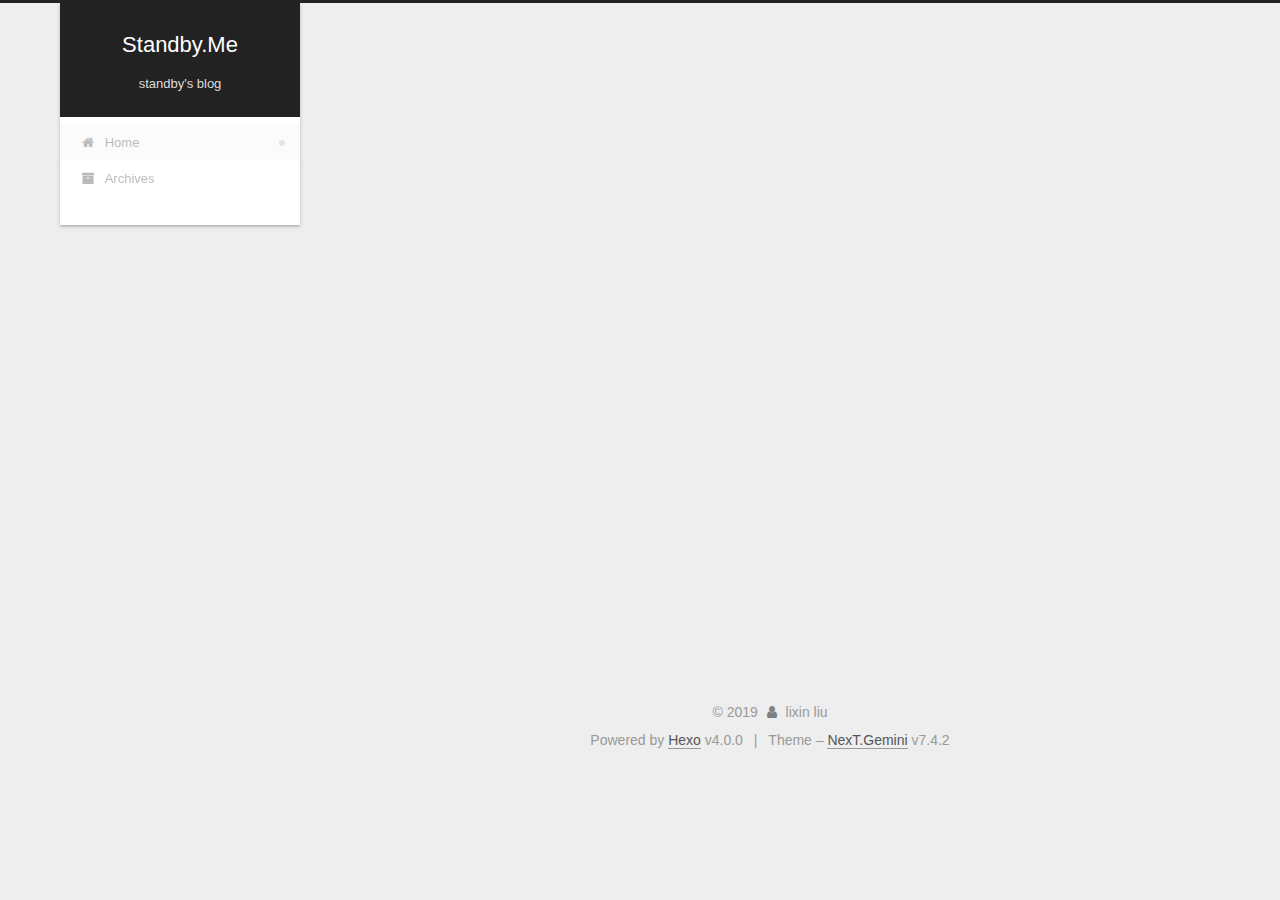
==== commit e0b81934: "Site updated: 2019-10-31 23:57:08" ====
--- a/index.html
+++ b/index.html
@@ -199,7 +199,7 @@
               <span class="post-meta-item-text">Posted on</span>
               
 
-              <time title="Created: 2019-10-31 22:30:57 / Modified: 23:07:16" itemprop="dateCreated datePublished" datetime="2019-10-31T22:30:57+08:00">2019-10-31</time>
+              <time title="Created: 2019-10-31 22:30:57 / Modified: 23:56:49" itemprop="dateCreated datePublished" datetime="2019-10-31T22:30:57+08:00">2019-10-31</time>
             </span>
 
           
@@ -213,14 +213,18 @@
     <div class="post-body" itemprop="articleBody">
 
       
-          <figure class="highlight plain"><figcaption><span>[Go say hello to the world!]</span></figcaption><table><tr><td class="gutter"><pre><span class="line">1</span><br><span class="line">2</span><br><span class="line">3</span><br><span class="line">4</span><br><span class="line">5</span><br><span class="line">6</span><br><span class="line">7</span><br><span class="line">8</span><br><span class="line">9</span><br></pre></td><td class="code"><pre><span class="line"></span><br><span class="line">package main</span><br><span class="line"></span><br><span class="line">import &quot;fmt&quot;</span><br><span class="line"></span><br><span class="line">func main() &#123;</span><br><span class="line">	fmt.Println(&quot;Hello World!&quot;)</span><br><span class="line">&#125;</span><br><span class="line"></span><br></pre></td></tr></table></figure>
-
-
-<blockquote><p>Dont aim for success if you really want it,</p>
-<p>Just stick to what you love and believe in, and it will come naturally.</p>
-<footer><strong>lixin liu</strong><cite>unknown</cite></footer></blockquote>
-
-
+          <figure class="highlight plain"><figcaption><span>[Go say hello to the world!]</span></figcaption><table><tr><td class="gutter"><pre><span class="line">1</span><br><span class="line">2</span><br><span class="line">3</span><br><span class="line">4</span><br><span class="line">5</span><br><span class="line">6</span><br><span class="line">7</span><br></pre></td><td class="code"><pre><span class="line">package main</span><br><span class="line"></span><br><span class="line">import &quot;fmt&quot;</span><br><span class="line"></span><br><span class="line">func main() &#123;</span><br><span class="line">	fmt.Println(&quot;Hello World!&quot;)</span><br><span class="line">&#125;</span><br></pre></td></tr></table></figure>
+
+
+<img src="/images/yueyaquan.jpg" class="" title="敦煌月牙泉">
+
+
+<blockquote><p>Dont aim for success if you really want it,<br>Just stick to what you love and believe in, and it will come naturally.</p>
+</blockquote>
+
+
+
+<p>2019-10-31 Beijing.China</p>
 
       
     </div>
--- a/css/main.css
+++ b/css/main.css
@@ -1146,7 +1146,7 @@
 }
 .links-of-author a::before,
 .links-of-author span.exturl::before {
-  background: #fce9eb;
+  background: #8aa6cc;
   border-radius: 50%;
   content: ' ';
   display: inline-block;
